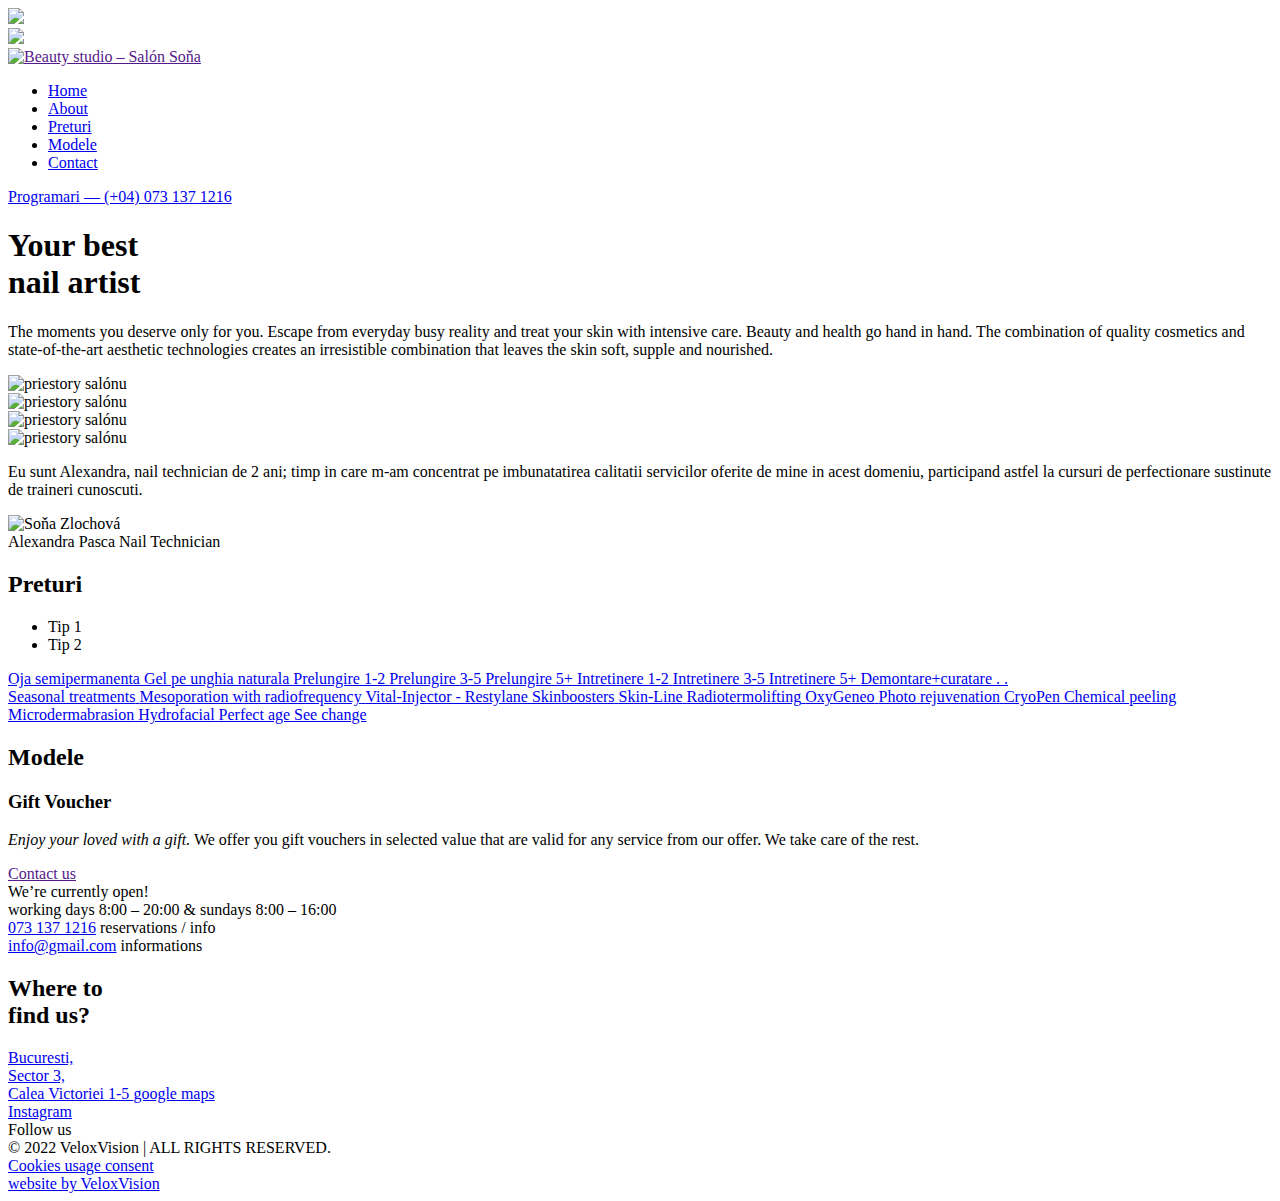
==== index.html @ 343de0ff "Add files via upload" ====
<!DOCTYPE html><html lang="sk" class="no-ios"><head>
    <meta charset="utf-8">

            <title>Beauty studio – Salón Soňa</title>
    
    <meta name="robots" content="all, follow">

    <meta name="Googlebot" content="index, follow, snippet">

    <meta name="apple-mobile-web-app-title" content="Beauty studio – Salón Soňa">

    <meta name="apple-mobile-web-app-status-bar-style" content="black">

    <meta name="viewport" content="width=device-width, initial-scale=1.0, maximum-scale=1.0, user-scalable=0, viewport-fit=cover">

    <meta http-equiv="X-UA-Compatible" content="IE=9;IE=10;IE=Edge,chrome=1">

            <meta name="keywords" content="salon, sona">
    
            <meta name="description" content="Kvalitné služby poskytované profesionálnymi kozmetičkami od roku 1995 sú určite dôvodom, prečo sa k nám naši klienti pravidelne vracajú.">
    
    <meta property="og:title" content="Beauty studio – Salón Soňa">

            <meta property="og:description" content="Kvalitné služby poskytované profesionálnymi kozmetičkami od roku 1995 sú určite dôvodom, prečo sa k nám naši klienti pravidelne vracajú.">
    
    <meta property="og:locale" content="sk_SK">

            <meta property="og:url" content="http://ss.art4web.co">
    
            <meta property="og:image" content="http://ss.art4web.co/images/thumb.jpg">
    
    <meta property="og:type" content="website">

    <meta property="og:site_name" content="Beauty studio – Salón Soňa">

    <link rel="shortcut icon" href="document_files/favicon.ico">

    <link rel="apple-touch-icon" sizes="180x180" href="document_files/apple-touch-icon.png">

    <link rel="icon" type="image/png" sizes="32x32" href="document_files/favicon-32x32.png">

    <link rel="icon" type="image/png" sizes="16x16" href="document_files/favicon-16x16.png">

    <link rel="stylesheet" type="text/css" href="document_files/app.min.css?id=dd3ea9648e684e499c23">

    </head>
    <body>
    <div id="overlay">
    <div class="load-container">
        <div class="loading">
            <img src="document_files/loading.svg">
        </div>

        <div class="logo">
            
            <img src="logo.svg"/> 
        </div>
    </div>
</div>

    <div id="woman"></div>

<div style="display: none;">
    <img id="hidden-woman" src="document_files/bg.jpeg">
</div>



    <div id="page">
        <header class="header" id="header">
    <div class="content-wrapper">
        <div class="logo">
            <a href="">
                <img alt="Beauty studio – Salón Soňa" src="document_files/logo2.svg">
            </a>
        </div>

        <div class="mobile-burger" id="burger">
            <div class="lines">
                <div class="line"></div>

                <div class="line"></div>

                <div class="line"></div>

                <div class="line"></div>
            </div>
        </div>

        <nav class="navigation">
            <ul class="nonelist">
                <li>
                    <a data-section-item="uvod" href="#uvod">
                        Home
                    </a>
                </li>

                <li>
                    <a data-section-item="o-salone" href="#o-salone">
                        About
                    </a>
                </li>

                <li>
                    <a data-section-item="osetrenia" href="#osetrenia">
                        Preturi
                    </a>
                </li>

                <li>
                    <a data-section-item="predaj" href="#predaj">
                        Modele
                    </a>
                </li>

                <li>
                    <a data-section-item="kontakt" href="#kontakt">
                        Contact
                    </a>
                </li>
            </ul>
        </nav>

        <a class="reservation" href="tel:+0731371216">
            Programari ― (+04) 073 137 1216
        </a>
    </div>
</header>

        <div id="content" class="content">
                <div class="content-box intro" data-section="uvod">
    <div id="mouse-scroll">
        <div class="scroll-button scroll-mouse">
            <div class="shapeshifter play"></div>
        </div>
    </div>

    <h1 class="text-color-white has-text-centered">
        Your best<br><span class="italic">nail artist</span>
    </h1>
</div>

    <div class="content-box about" data-section="o-salone">
    <div class="top-section p-t-0">
        <div class="anim-wrapper" data-animation-scroll="front">
            <p>
                <span>The moments you deserve only for you.</span> Escape from everyday busy reality and treat your skin with intensive care. Beauty and health go hand in hand. The combination of quality cosmetics and state-of-the-art aesthetic technologies creates an irresistible combination that leaves the skin soft, supple and nourished.
            </p>
        </div>
    </div>

    <div class="gallery full-width" data-animation-scroll="gallery" id="o-salone">
        <div class="gallery-inner">
            <div class="gallery-image">
                <div class="image-wrapper">
                    <img alt="priestory salónu" draggable="false" src="document_files/photo1.jpg" srcset="http://ss.art4web.co/images/photo1@2x.jpg 2x">
                </div>
            </div>

            <div class="gallery-image">
                <div class="image-wrapper">
                    <img alt="priestory salónu" draggable="false" src="photo2.jpg" srcset="photo2.jpg">
                </div>
            </div>

            <div class="gallery-image">
                <div class="image-wrapper">
                    <img alt="priestory salónu" draggable="false" src="document_files/photo3.jpg" srcset="http://ss.art4web.co/images/photo3@2x.jpg 2x">
                </div>
            </div>

            <div class="gallery-image">
                <div class="image-wrapper">
                    <img alt="priestory salónu" draggable="false" src="document_files/photo4.jpg" srcset="http://ss.art4web.co/images/photo4@2x.jpg 2x">
                </div>
            </div>
        </div>
    </div>

    <div class="bottom-section">
        <div class="reset">
            <div class="about-info-container">
                <div class="anim-wrapper" data-animation-scroll="about">
                    <div class="about-info">
                        <p>
                            Eu sunt Alexandra, nail technician de 2 ani; timp in care m-am concentrat pe imbunatatirea calitatii servicilor oferite de mine in acest domeniu, participand astfel la cursuri de perfectionare sustinute de traineri cunoscuti. 
                        </p>

                        <div class="anim-wrapper signature-anim" data-animation-scroll="signature">
                            <div id="signature" class="signature"></div>
                        </div>
                    </div>
                </div>
            </div>

            <div class="anim-wrapper" data-animation-scroll="photo">
                <div class="photo-container">
                    <div class="photo">
                        <div class="t">
                            <div class="r">
                                <div class="c">
                                    <div class="photo-image">
                                        <img alt="Soňa Zlochová" src="document_files/profile.jpg" srcset="document_files/profile.jpg">
                                    </div>
                                </div>
                            </div>
                        </div>

                        <div class="personal-info">
                            <span class="name">Alexandra Pasca</span>

                            <span class="position">Nail Technician</span>
                        </div>
                    </div>
                </div>
            </div>
        </div>
    </div>
</div>

    <div data-section="osetrenia">
    <div class="content-box treatments" id="osetrenia">
    <div class="anim-wrapper-treatments" data-animation-scroll="treatments">
        <h2 class="text-color-brown has-text-centered">
            Preturi
        </h2>

                    <div class="tab-js-menu">
                <ul class="nonelist">
                                            <li>
                            <span class="active" data-tab-menu="standardne">
                                Tip 1
                            </span>
                        </li>
                                            <li>
                            <span data-tab-menu="specialne">
                                Tip 2
                            </span>
                        </li>
                                    </ul>
            </div>

            <div class="tab-js-content-wrapper">
                                    <div class="tab-js-content" data-fx="2" data-tab="standardne">
                                                                                    <a class="link treatment arrow text-color-brown" data-img="http://ss.art4web.co/storage/treatments/20/9u5CuJLuLys9hS.jpg" href="#">
                                    <span>Oja semipermanenta</span>
                                </a>
                                                            <a class="link treatment arrow text-color-brown" data-img="http://ss.art4web.co/storage/treatments/11/s3RpzOY5QuEZRc.jpg" href="#">
                                    <span>Gel pe unghia naturala</span>
                                </a>
                                                            <a class="link treatment arrow text-color-brown" data-img="http://ss.art4web.co/storage/treatments/12/kJxJvnZqln7gGl.jpg" href="#">
                                    <span>Prelungire 1-2</span>
                                </a>
                                                            <a class="link treatment arrow text-color-brown" data-img="http://ss.art4web.co/storage/treatments/13/X5mVxdJ0AmiVkG.jpg" href="#">
                                    <span>Prelungire 3-5</span>
                                </a>
                                                            <a class="link treatment arrow text-color-brown" data-img="http://ss.art4web.co/storage/treatments/14/SM30nnevaBIKSU.jpg" href="#">
                                    <span>Prelungire 5+</span>
                                </a>
                                                            <a class="link treatment arrow text-color-brown" data-img="http://ss.art4web.co/storage/treatments/15/dqud1QJNhPqTSr.jpg" href="#">
                                    <span>Intretinere 1-2</span>
                                </a>
                                                            <a class="link treatment arrow text-color-brown" data-img="http://ss.art4web.co/storage/treatments/16/iPpvo4ePe5jRjD.jpeg" href="#">
                                    <span>Intretinere 3-5 </span>
                                </a>
                                                            <a class="link treatment arrow text-color-brown" data-img="http://ss.art4web.co/storage/treatments/17/Vc1EupZ9uIXX98.jpg" href="#">
                                    <span>Intretinere 5+ </span>
                                </a>
                                                            <a class="link treatment arrow text-color-brown" data-img="http://ss.art4web.co/storage/treatments/18/yU849Sdo8SNCXn.jpg" href="#">
                                    <span>Demontare+curatare </span>
                                </a>
                                                            <a class="link treatment arrow text-color-brown" data-img="http://ss.art4web.co/storage/treatments/19/IzHnqzNFuztqAo.jpg" href="#">
                                    <span>.</span>
                                </a>
                                                            <a class="link treatment arrow text-color-brown" data-img="http://ss.art4web.co/storage/treatments/25/JJG8xxQenUYeFY.jpg" href="#">
                                    <span>.</span>
                                </a>
                                                                        </div>
                                    <div class="tab-js-content" data-fx="2" data-tab="specialne">
                                                                                    <a class="link treatment arrow text-color-brown" data-img="http://ss.art4web.co/storage/treatments/1/RqJd126zIgLgjF.jpg" href="#">
                                    <span>Seasonal treatments</span>
                                </a>
                                                            <a class="link treatment arrow text-color-brown" data-img="http://ss.art4web.co/storage/treatments/2/jtZ4Hdg35A0r9B.jpg" href="#">
                                    <span>Mesoporation with radiofrequency</span>
                                </a>
                                                            <a class="link treatment arrow text-color-brown" data-img="http://ss.art4web.co/storage/treatments/3/jyfdGVLoMXw2Yn.jpg" href="#">
                                    <span>Vital-Injector - Restylane Skinboosters</span>
                                </a>
                                                            <a class="link treatment arrow text-color-brown" data-img="http://ss.art4web.co/storage/treatments/4/V5lkBpt7yg9z2T.jpg" href="#">
                                    <span>Skin-Line</span>
                                </a>
                                                            <a class="link treatment arrow text-color-brown" data-img="http://ss.art4web.co/storage/treatments/5/mx1j2QMmIZQwLh.jpg" href="#">
                                    <span>Radiotermolifting</span>
                                </a>
                                                            <a class="link treatment arrow text-color-brown" data-img="http://ss.art4web.co/storage/treatments/6/LjiatyiQWNGQlz.jpg" href="#">
                                    <span>OxyGeneo</span>
                                </a>
                                                            <a class="link treatment arrow text-color-brown" data-img="http://ss.art4web.co/storage/treatments/8/UwJvm6ngFMkIpO.jpg" href="#">
                                    <span>Photo rejuvenation</span>
                                </a>
                                                            <a class="link treatment arrow text-color-brown" data-img="http://ss.art4web.co/storage/treatments/9/ABb98gSvzwCdCo.jpeg" href="#">
                                    <span>CryoPen</span>
                                </a>
                                                            <a class="link treatment arrow text-color-brown" data-img="http://ss.art4web.co/storage/treatments/10/pjIiteSS7h5cYV.jpg" href="#">
                                    <span>Chemical peeling</span>
                                </a>
                                                            <a class="link treatment arrow text-color-brown" data-img="http://ss.art4web.co/storage/treatments/21/P2pTWCSuPeSZUX.jpg" href="#">
                                    <span>Microdermabrasion</span>
                                </a>
                                                            <a class="link treatment arrow text-color-brown" data-img="http://ss.art4web.co/storage/treatments/23/c3ZOVbska9Loi0.jpg" href="#">
                                    <span>Hydrofacial</span>
                                </a>
                                                            <a class="link treatment arrow text-color-brown" data-img="http://ss.art4web.co/storage/treatments/24/HnaPNs2godCA73.jpg" href="#">
                                    <span>Perfect age</span>
                                </a>
                                                            <a class="link treatment arrow text-color-brown" data-img="http://ss.art4web.co/storage/treatments/26/g3VLUY74TMV4vv.jpg" href="#">
                                    <span>See change</span>
                                </a>
                                                                        </div>
                            </div>
            </div>
</div>

    <div id="flowers" class="content-box flowers-paralax"></div>
</div>

    <div data-section="predaj">
    <div class="content-box cosmetics-sale" data-section="predaj" id="predaj">
        <div class="anim-wrapper" data-animation-scroll="partners">
            <h2 class="text-color-white has-text-centered">
                Modele
            </h2>

                            <div class="partners">
                                            <div class="anim-wrapper" data-animation-scroll="partner-1">
                            <div class="">
                                <div class="">
                                    <div class="">
                                        <div class="">
                                            <div class="">
                                                 </div>
                                        </div>
                                    </div>
                                </div>

                                <div class="partner-desc">
                                      </div>

                                
                            </div>
                        </div>
                                            <div class="anim-wrapper" data-animation-scroll="partner-2">
                            <div class="partner">
                                <div class="">
                                    <div class="">
                                        <div class="">
                                            <div class="">
                                                  </div>
                                        </div>
                                    </div>
                                </div>

                                <div class="partner-desc">
                                    
                                </div>

                                <a class="link text-color-white" href="" target="_blank">
                                    
                                </a>
                            </div>
                        </div>
                                    </div>
                    </div>
    </div>

    <div class="content-box gift-voucher">
        <div class="anim-wrapper" data-animation-scroll="gift">
            <div class="t">
                <div class="r">
                    <div class="c">
                        <div class="content">
                            <h3>Gift Voucher</h3>

                            <p>
                                <em>Enjoy your loved  with a gift.</em>
                                We offer you gift vouchers in selected value that are valid for any service from our offer. We take care of the rest.
                            </p>

                            <a href="" class="link" data-section-item="kontakt">Contact us</a>
                        </div>
                    </div>
                </div>
            </div>
        </div>
    </div>
</div>

            <footer class="footer has-text-centered" data-section="kontakt" id="kontakt">
    <div class="contact-section">
        <div class="anim-wrapper" data-animation-scroll="contact">
            <div class="clock-wrapper">
                <div class="clock">
                    <div class="clock-line point-12"></div>

                    <div class="clock-line point-1"></div>

                    <div class="clock-line point-2"></div>

                    <div class="clock-line point-3"></div>

                    <div class="clock-line point-4"></div>

                    <div class="clock-line point-5"></div>

                    <div class="clock-line point-6"></div>

                    <div class="clock-line point-7"></div>

                    <div class="clock-line point-8"></div>

                    <div class="clock-line point-9"></div>

                    <div class="clock-line point-10"></div>

                    <div class="clock-line point-11"></div>

                    <div class="hand hour"></div>

                    <div class="hand minute"></div>

                    <div class="hand second"></div>
                </div>
            </div>

            <div class="opening-hours" data-weekdays-open="8" data-weekdays-closed="20" data-saturday-open="8" data-saturday-closed="16">
                <span data-open="We’re currently open!" data-closed="Sorry, we’re closed now :(">
                    We’re currently open!
                </span><br>

                working days 8:00 – 20:00 &amp; sundays 8:00 – 16:00
            </div>
        </div>

        <div class="anim-wrapper" data-animation-scroll="mobile-mail">
            <div class="reset">
                <div class="phone left">
                    <a class="contact link" href="tel:+421465422153"> 073 137 1216</a>

                    <span>reservations / info</span>
                </div>

                <div class="email right">
                    <a class="contact link" href="mailto:info@gmail.com">info@gmail.com</a>

                    <span>informations</span>
                </div>
            </div>
        </div>

        <div class="anim-wrapper" data-animation-scroll="where-to-find">
            <div class="reset">
                <div class="where-to-find left has-text-left m-t-40">
                    <h2>Where to<br>find us?</h2>
                </div>

                <div class="address right">
                    <a class="map-link" href="https://www.google.com/maps/place/Calea+Victoriei+1-5,+Bucure%C8%99ti+030021/@44.4305798,26.0944083,17z/data=!3m1!4b1!4m5!3m4!1s0x40b1ff6ab07549ad:0xddf3f162af11832d!8m2!3d44.4305798!4d26.096597" target="_blank">
                        <span class="space">
                            Bucuresti,<br>Sector 3,<br>Calea Victoriei 1-5
                        </span>

                        <span class="map">
                            <span></span> google maps
                        </span>
                    </a>
                </div>
            </div>
        </div>
    </div>

    <div class="scrolltop-section">
        <div class="scroll-button scroll-top">
            <span></span>
        </div>
    </div>

    <div class="copyright-section">
        <div class="anim-wrapper" data-animation-scroll="copyright">
            <div>
                <a class="social link" href="#" target="_blank">Instagram</a>
            </div>

            <div>
                <span class="followus">Follow us</span>
            </div>
        </div>

        <div class="anim-wrapper" data-animation-scroll="since">
            <div class="since-wrapper">
                <div class="since">
                    
                </div>
            </div>
        </div>

        <div class="anim-wrapper" data-animation-scroll="copy">
            <div class="copyright-wrapper">
                <div>
                    <span>© 2022 VeloxVision | ALL RIGHTS RESERVED.</span>
                </div>

                <div>
                    <a class="footer-link" href="#">Cookies usage consent</a>
                </div>
            </div>
        </div>

        <div class="anim-wrapper" data-animation-scroll="designed">
            <div class="designed-by">
                <a class="footer-link" href="#" target="_blank">
                    <span class="logo">
                        <span class="hover"></span>
                    </span>

                    <span class="text">website by VeloxVision</span>
                </a>
            </div>
        </div>
    </div>
</footer>
        </div>
    </div>

    <script src="document_files/app.min.js?id=0a365127080a9016ab05"></script>
    <script src="https://code.jquery.com/jquery-3.4.1.min.js"></script>
    <script src="http://code.jquery.com/jquery-1.9.1.js"></script>
    <script src="https://cdn.rawgit.com/bradley/Blotter/master/build/blotter.min.js"></script>
    <script src="https://rawgit.com/bradley/Blotter/master/build/materials/liquidDistortMaterial.js"></script>

    <script>

document.querySelectorAll('a[href^="#"]').forEach(anchor => {
    anchor.addEventListener('click', function (e) {
        e.preventDefault();

        document.querySelector(this.getAttribute('href')).scrollIntoView({
            behavior: 'smooth'
        });
    });
});


$('body').css({body:'none'});

/*Scrolling*/
$(window).scroll(function(){
    var $maxScroll=500;
    var $maxScale=1.3;
    var $x=$(window).scrollTop()/100+1;
    console.log("scrollTop : " + $(window).scrollTop() + "- x : " + $x);
    if($(window).scrollTop()>$maxScroll) $x=$maxScale;
//    $('#first .background').css({transform: 'scale('+$x+','+$x+')'});

        $('#first .background').css({transform: 'scale('+$x+','+$x+')'});

});
    </script>

    

</body>
</html>
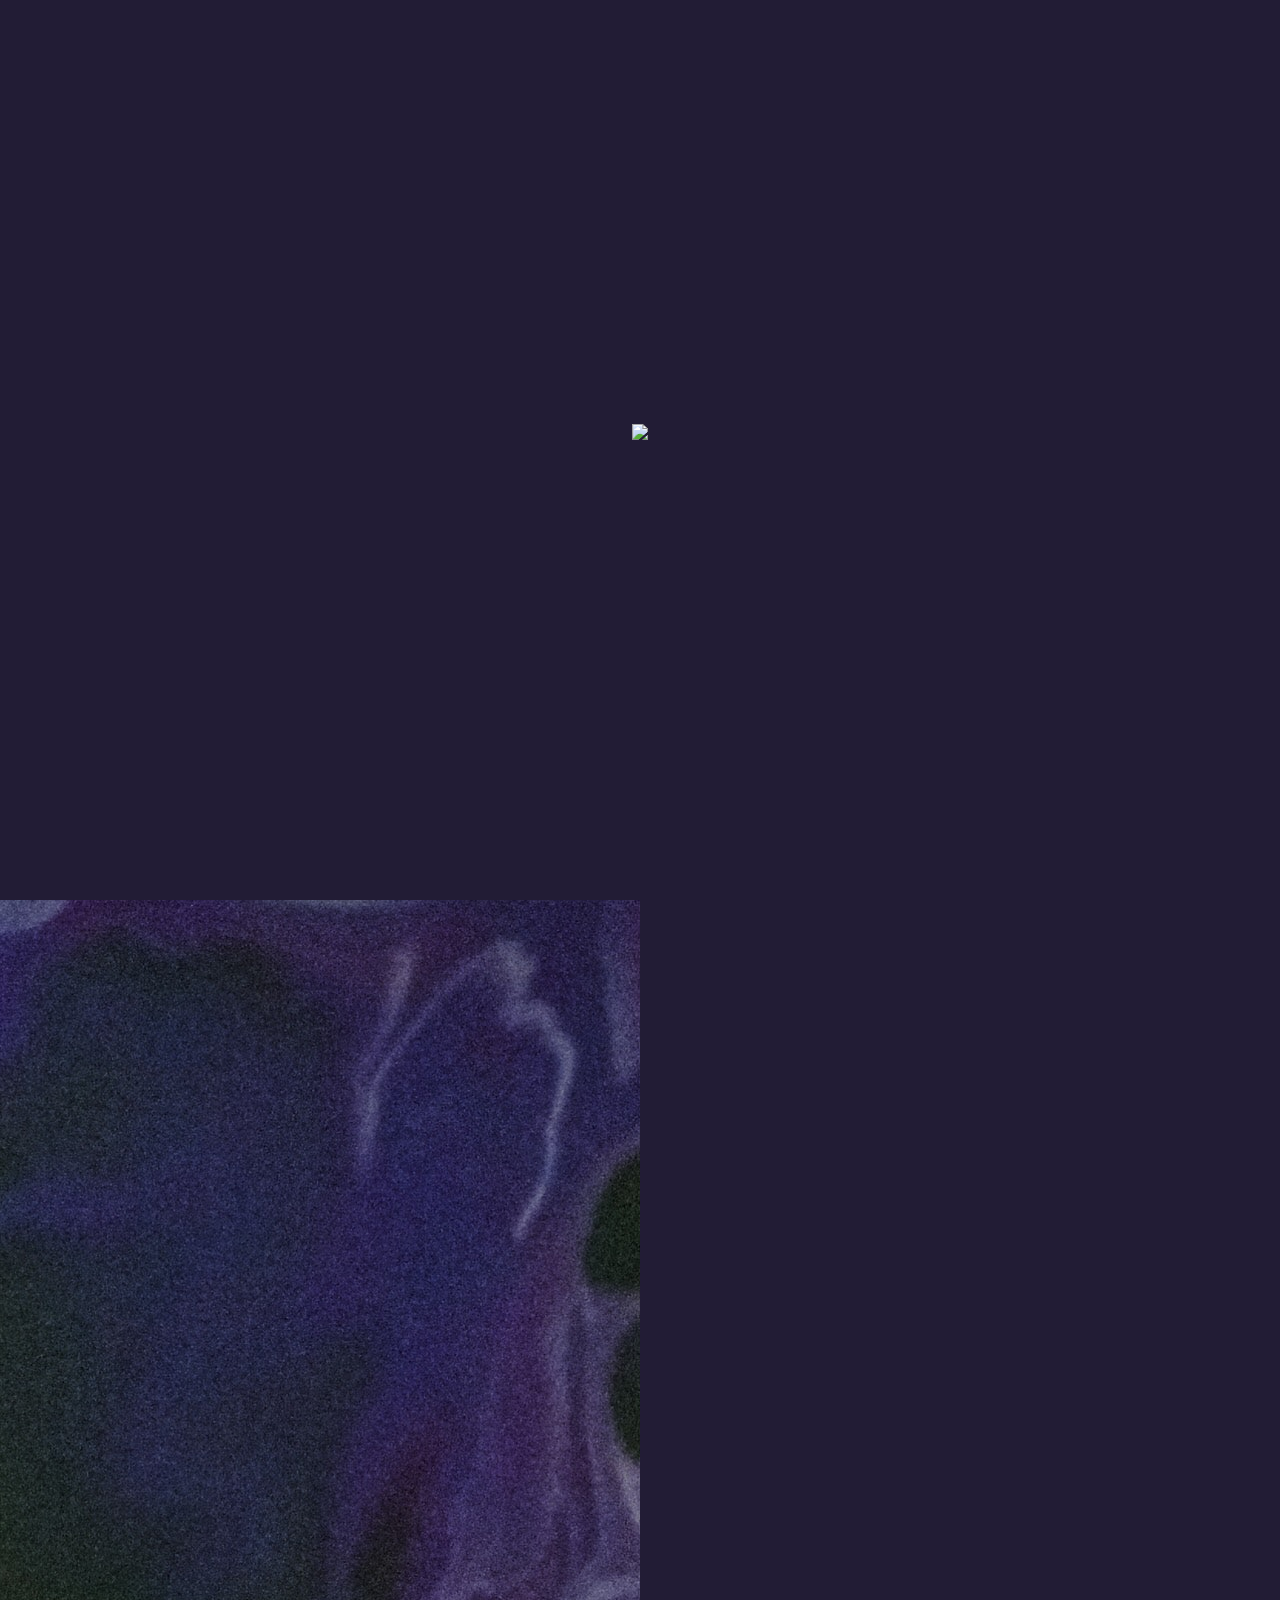
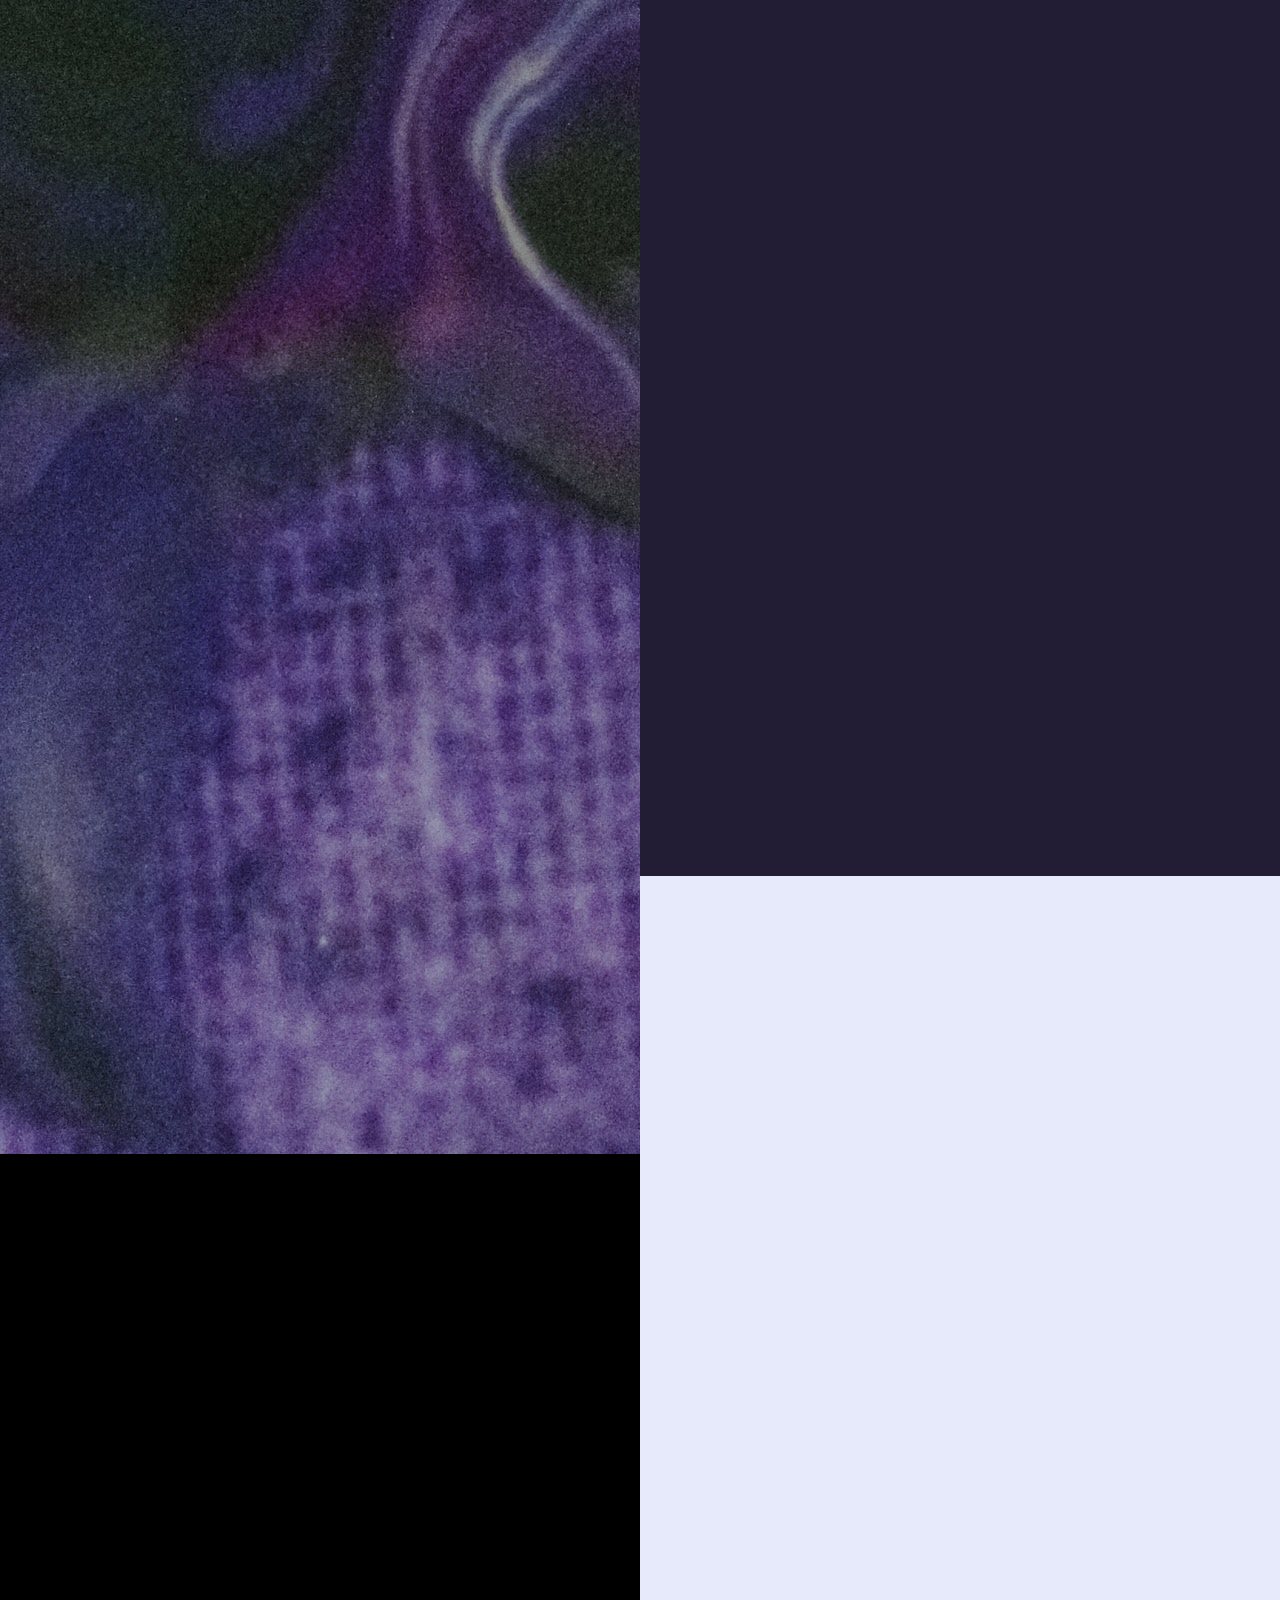
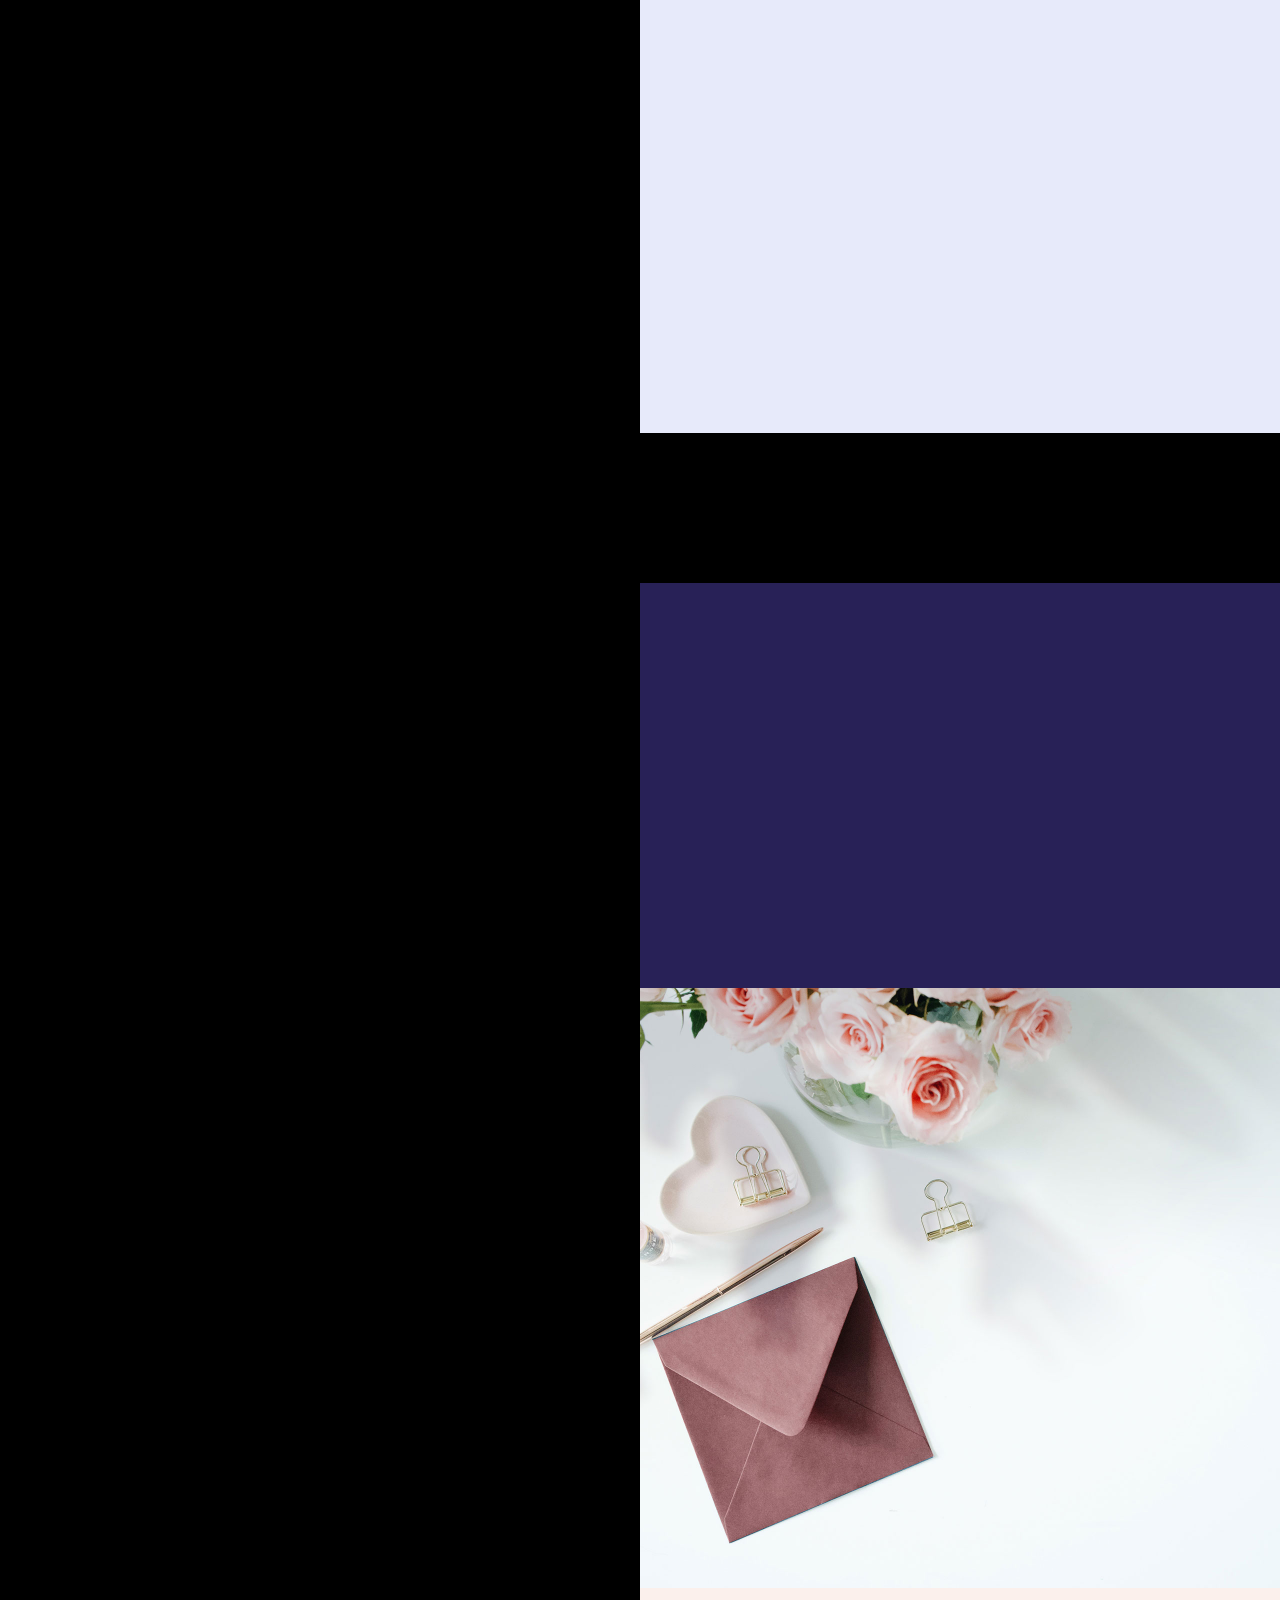
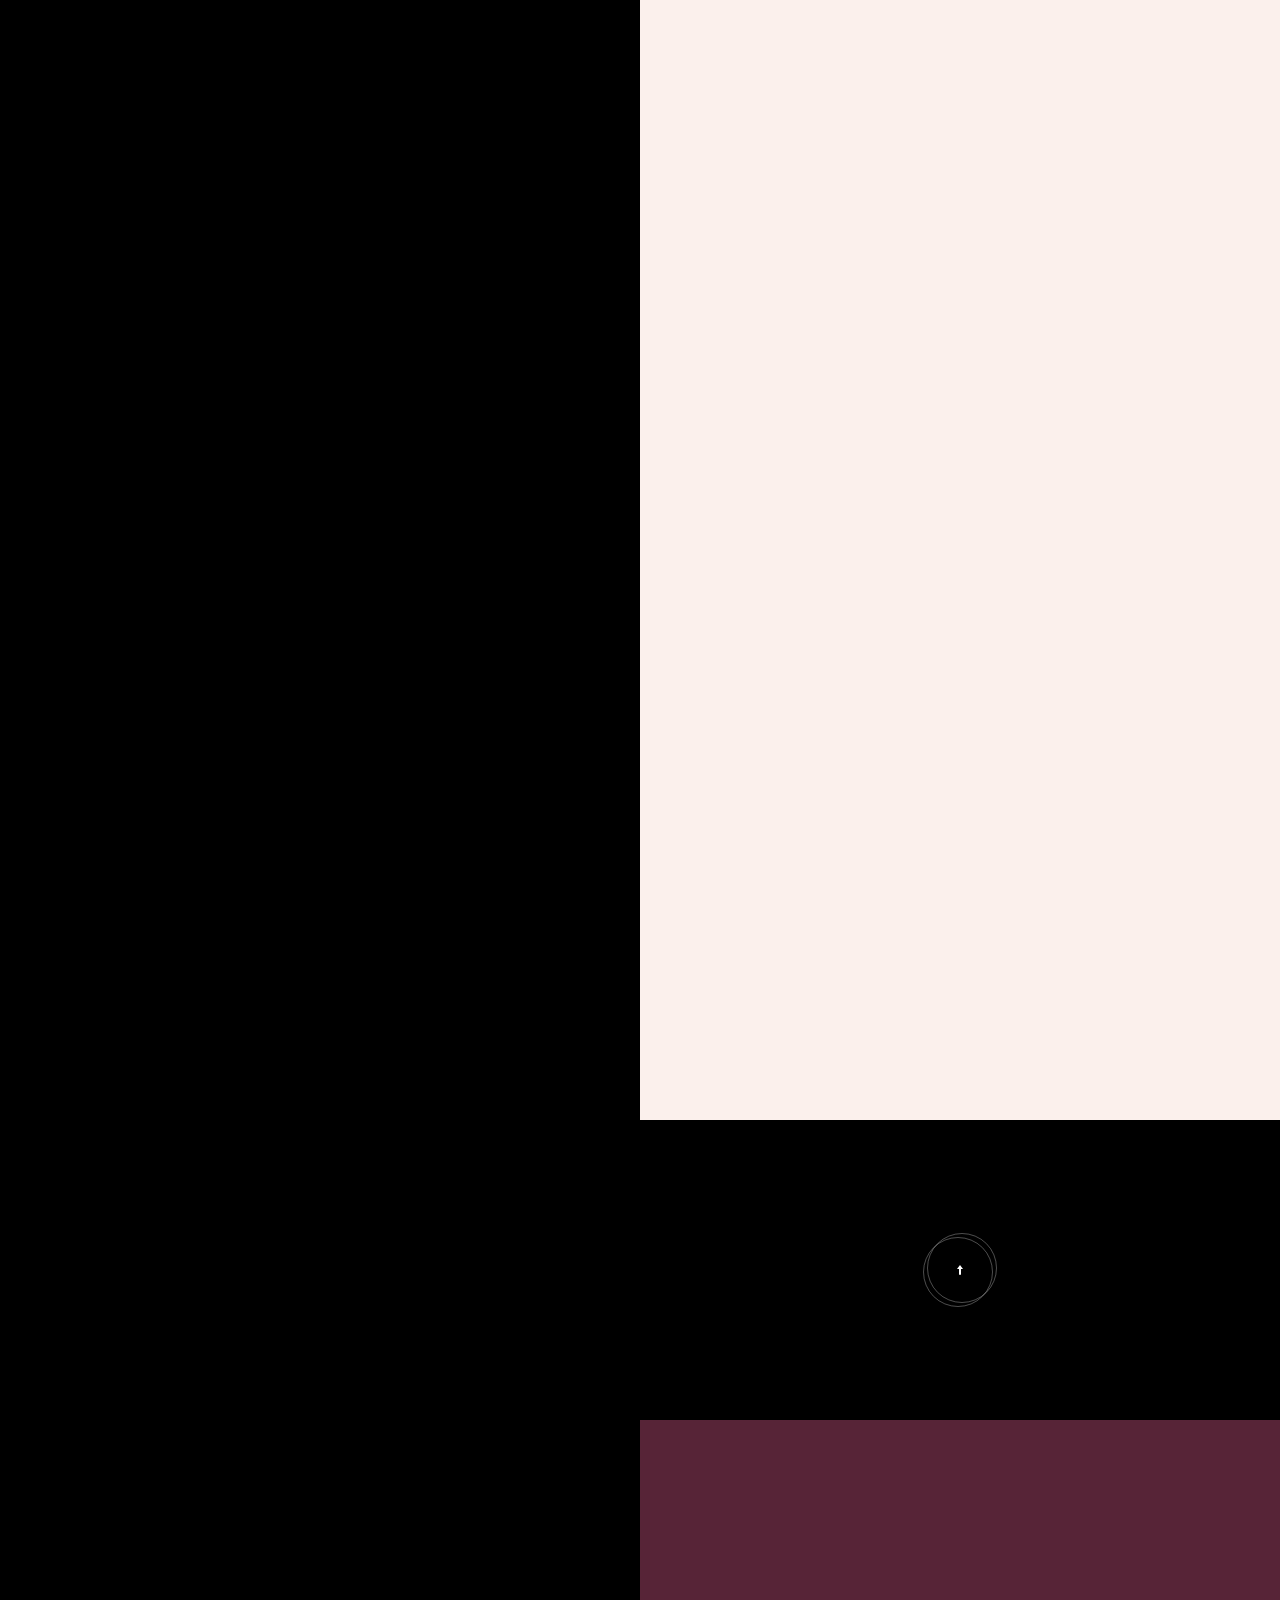
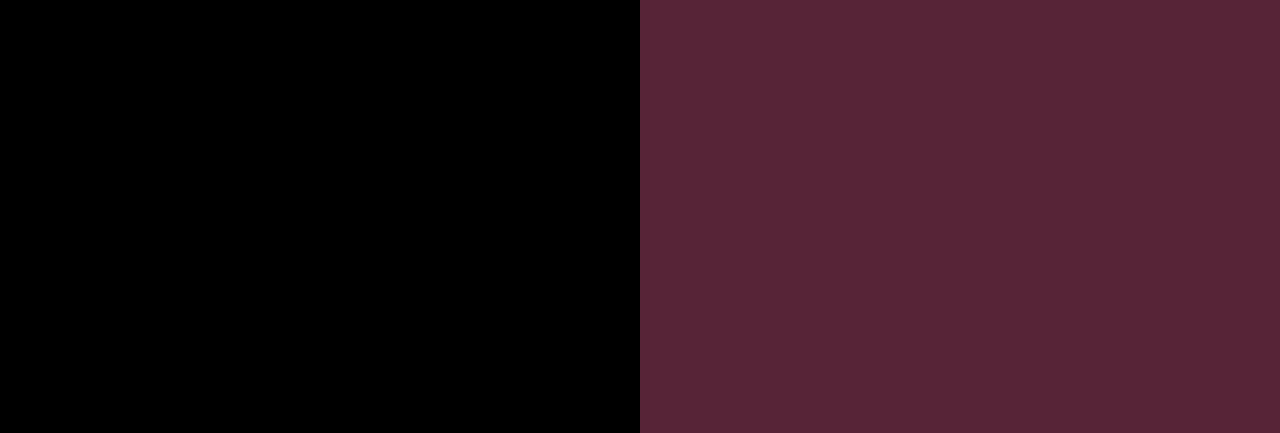
==== commit c8df0430: "Update index.html" ====
--- a/index.html
+++ b/index.html
@@ -1,7 +1,7 @@
 <!DOCTYPE html><html lang="sk" class="no-ios"><head>
     <meta charset="utf-8">
 
-            <title>Beauty studio – Salón Soňa</title>
+            <title>PA | Nails</title>
     
     <meta name="robots" content="all, follow">
 
@@ -569,4 +569,7 @@
     
 
 </body>
-</html>+</html>
+
+
+
--- a/document_files/app.min.css
+++ b/document_files/app.min.css
@@ -0,0 +1,3706 @@
+@font-face {
+  font-family: tt_norms;
+  src: url("TTNorms-Regular.woff2") format("woff2"),
+    url("TTNorms-Regular.woff") format("woff");
+  font-weight: 400;
+  font-style: normal;
+}
+@font-face {
+  font-family: tt_norms;
+  src: url("TTNorms-Bold.woff2") format("woff2"),
+    url("TTNorms-Bold.woff") format("woff");
+  font-weight: 700;
+  font-style: normal;
+}
+@font-face {
+  font-family: canela;
+  src: url("Canela-Medium.woff2") format("woff2"),
+    url("Canela-Medium.woff") format("woff");
+  font-weight: 500;
+  font-style: normal;
+}
+@font-face {
+  font-family: canela;
+  src: url("Canela-Thin.woff2") format("woff2"),
+    url("Canela-Thin.woff") format("woff");
+  font-weight: 100;
+  font-style: normal;
+}
+@font-face {
+  font-family: canela;
+  src: url("Canela-Regular.woff2") format("woff2"),
+    url("Canela-Regular.woff") format("woff");
+  font-weight: 400;
+  font-style: normal;
+}
+@font-face {
+  font-family: canela;
+  src: url("Canela-ThinItalic.woff2") format("woff2"),
+    url("Canela-ThinItalic.woff") format("woff");
+  font-weight: 100;
+  font-style: italic;
+}
+@keyframes sinceSpin {
+}
+@keyframes sinceSpin {
+}
+@keyframes sinceSpin {
+}
+@keyframes sinceSpin {
+}
+@keyframes sinceSpin {
+}
+.m-t-0 {
+  margin-top: 0 !important;
+}
+html.medium-less .m-t-0 {
+  margin-top: 0 !important;
+}
+.p-t-0 {
+  padding-top: 0 !important;
+}
+html.medium-less .p-t-0 {
+  padding-top: 0 !important;
+}
+.m-b-0 {
+  margin-bottom: 0 !important;
+}
+html.medium-less .m-b-0 {
+  margin-bottom: 0 !important;
+}
+.p-b-0 {
+  padding-bottom: 0 !important;
+}
+html.medium-less .p-b-0 {
+  padding-bottom: 0 !important;
+}
+.m-l-0 {
+  margin-left: 0 !important;
+}
+html.medium-less .m-l-0 {
+  margin-left: 0 !important;
+}
+.p-l-0 {
+  padding-left: 0 !important;
+}
+html.medium-less .p-l-0 {
+  padding-left: 0 !important;
+}
+.m-r-0 {
+  margin-right: 0 !important;
+}
+html.medium-less .m-r-0 {
+  margin-right: 0 !important;
+}
+.p-r-0 {
+  padding-right: 0 !important;
+}
+html.medium-less .p-r-0 {
+  padding-right: 0 !important;
+}
+.m-t-1 {
+  margin-top: 1px !important;
+}
+html.medium-less .m-t-1 {
+  margin-top: 0.33333px !important;
+}
+.p-t-1 {
+  padding-top: 1px !important;
+}
+html.medium-less .p-t-1 {
+  padding-top: 0.33333px !important;
+}
+.m-b-1 {
+  margin-bottom: 1px !important;
+}
+html.medium-less .m-b-1 {
+  margin-bottom: 0.33333px !important;
+}
+.p-b-1 {
+  padding-bottom: 1px !important;
+}
+html.medium-less .p-b-1 {
+  padding-bottom: 0.33333px !important;
+}
+.m-l-1 {
+  margin-left: 1px !important;
+}
+html.medium-less .m-l-1 {
+  margin-left: 0.33333px !important;
+}
+.p-l-1 {
+  padding-left: 1px !important;
+}
+html.medium-less .p-l-1 {
+  padding-left: 0.33333px !important;
+}
+.m-r-1 {
+  margin-right: 1px !important;
+}
+html.medium-less .m-r-1 {
+  margin-right: 0.33333px !important;
+}
+.p-r-1 {
+  padding-right: 1px !important;
+}
+html.medium-less .p-r-1 {
+  padding-right: 0.33333px !important;
+}
+.m-t-2 {
+  margin-top: 2px !important;
+}
+html.medium-less .m-t-2 {
+  margin-top: 0.66667px !important;
+}
+.p-t-2 {
+  padding-top: 2px !important;
+}
+html.medium-less .p-t-2 {
+  padding-top: 0.66667px !important;
+}
+.m-b-2 {
+  margin-bottom: 2px !important;
+}
+html.medium-less .m-b-2 {
+  margin-bottom: 0.66667px !important;
+}
+.p-b-2 {
+  padding-bottom: 2px !important;
+}
+html.medium-less .p-b-2 {
+  padding-bottom: 0.66667px !important;
+}
+.m-l-2 {
+  margin-left: 2px !important;
+}
+html.medium-less .m-l-2 {
+  margin-left: 0.66667px !important;
+}
+.p-l-2 {
+  padding-left: 2px !important;
+}
+html.medium-less .p-l-2 {
+  padding-left: 0.66667px !important;
+}
+.m-r-2 {
+  margin-right: 2px !important;
+}
+html.medium-less .m-r-2 {
+  margin-right: 0.66667px !important;
+}
+.p-r-2 {
+  padding-right: 2px !important;
+}
+html.medium-less .p-r-2 {
+  padding-right: 0.66667px !important;
+}
+.m-t-3 {
+  margin-top: 3px !important;
+}
+html.medium-less .m-t-3 {
+  margin-top: 1px !important;
+}
+.p-t-3 {
+  padding-top: 3px !important;
+}
+html.medium-less .p-t-3 {
+  padding-top: 1px !important;
+}
+.m-b-3 {
+  margin-bottom: 3px !important;
+}
+html.medium-less .m-b-3 {
+  margin-bottom: 1px !important;
+}
+.p-b-3 {
+  padding-bottom: 3px !important;
+}
+html.medium-less .p-b-3 {
+  padding-bottom: 1px !important;
+}
+.m-l-3 {
+  margin-left: 3px !important;
+}
+html.medium-less .m-l-3 {
+  margin-left: 1px !important;
+}
+.p-l-3 {
+  padding-left: 3px !important;
+}
+html.medium-less .p-l-3 {
+  padding-left: 1px !important;
+}
+.m-r-3 {
+  margin-right: 3px !important;
+}
+html.medium-less .m-r-3 {
+  margin-right: 1px !important;
+}
+.p-r-3 {
+  padding-right: 3px !important;
+}
+html.medium-less .p-r-3 {
+  padding-right: 1px !important;
+}
+.m-t-4 {
+  margin-top: 4px !important;
+}
+html.medium-less .m-t-4 {
+  margin-top: 1.33333px !important;
+}
+.p-t-4 {
+  padding-top: 4px !important;
+}
+html.medium-less .p-t-4 {
+  padding-top: 1.33333px !important;
+}
+.m-b-4 {
+  margin-bottom: 4px !important;
+}
+html.medium-less .m-b-4 {
+  margin-bottom: 1.33333px !important;
+}
+.p-b-4 {
+  padding-bottom: 4px !important;
+}
+html.medium-less .p-b-4 {
+  padding-bottom: 1.33333px !important;
+}
+.m-l-4 {
+  margin-left: 4px !important;
+}
+html.medium-less .m-l-4 {
+  margin-left: 1.33333px !important;
+}
+.p-l-4 {
+  padding-left: 4px !important;
+}
+html.medium-less .p-l-4 {
+  padding-left: 1.33333px !important;
+}
+.m-r-4 {
+  margin-right: 4px !important;
+}
+html.medium-less .m-r-4 {
+  margin-right: 1.33333px !important;
+}
+.p-r-4 {
+  padding-right: 4px !important;
+}
+html.medium-less .p-r-4 {
+  padding-right: 1.33333px !important;
+}
+.m-t-5 {
+  margin-top: 5px !important;
+}
+html.medium-less .m-t-5 {
+  margin-top: 1.66667px !important;
+}
+.p-t-5 {
+  padding-top: 5px !important;
+}
+html.medium-less .p-t-5 {
+  padding-top: 1.66667px !important;
+}
+.m-b-5 {
+  margin-bottom: 5px !important;
+}
+html.medium-less .m-b-5 {
+  margin-bottom: 1.66667px !important;
+}
+.p-b-5 {
+  padding-bottom: 5px !important;
+}
+html.medium-less .p-b-5 {
+  padding-bottom: 1.66667px !important;
+}
+.m-l-5 {
+  margin-left: 5px !important;
+}
+html.medium-less .m-l-5 {
+  margin-left: 1.66667px !important;
+}
+.p-l-5 {
+  padding-left: 5px !important;
+}
+html.medium-less .p-l-5 {
+  padding-left: 1.66667px !important;
+}
+.m-r-5 {
+  margin-right: 5px !important;
+}
+html.medium-less .m-r-5 {
+  margin-right: 1.66667px !important;
+}
+.p-r-5 {
+  padding-right: 5px !important;
+}
+html.medium-less .p-r-5 {
+  padding-right: 1.66667px !important;
+}
+.m-t-10 {
+  margin-top: 10px !important;
+}
+html.medium-less .m-t-10 {
+  margin-top: 3.33333px !important;
+}
+.p-t-10 {
+  padding-top: 10px !important;
+}
+html.medium-less .p-t-10 {
+  padding-top: 3.33333px !important;
+}
+.m-b-10 {
+  margin-bottom: 10px !important;
+}
+html.medium-less .m-b-10 {
+  margin-bottom: 3.33333px !important;
+}
+.p-b-10 {
+  padding-bottom: 10px !important;
+}
+html.medium-less .p-b-10 {
+  padding-bottom: 3.33333px !important;
+}
+.m-l-10 {
+  margin-left: 10px !important;
+}
+html.medium-less .m-l-10 {
+  margin-left: 3.33333px !important;
+}
+.p-l-10 {
+  padding-left: 10px !important;
+}
+html.medium-less .p-l-10 {
+  padding-left: 3.33333px !important;
+}
+.m-r-10 {
+  margin-right: 10px !important;
+}
+html.medium-less .m-r-10 {
+  margin-right: 3.33333px !important;
+}
+.p-r-10 {
+  padding-right: 10px !important;
+}
+html.medium-less .p-r-10 {
+  padding-right: 3.33333px !important;
+}
+.m-t-15 {
+  margin-top: 15px !important;
+}
+html.medium-less .m-t-15 {
+  margin-top: 5px !important;
+}
+.p-t-15 {
+  padding-top: 15px !important;
+}
+html.medium-less .p-t-15 {
+  padding-top: 5px !important;
+}
+.m-b-15 {
+  margin-bottom: 15px !important;
+}
+html.medium-less .m-b-15 {
+  margin-bottom: 5px !important;
+}
+.p-b-15 {
+  padding-bottom: 15px !important;
+}
+html.medium-less .p-b-15 {
+  padding-bottom: 5px !important;
+}
+.m-l-15 {
+  margin-left: 15px !important;
+}
+html.medium-less .m-l-15 {
+  margin-left: 5px !important;
+}
+.p-l-15 {
+  padding-left: 15px !important;
+}
+html.medium-less .p-l-15 {
+  padding-left: 5px !important;
+}
+.m-r-15 {
+  margin-right: 15px !important;
+}
+html.medium-less .m-r-15 {
+  margin-right: 5px !important;
+}
+.p-r-15 {
+  padding-right: 15px !important;
+}
+html.medium-less .p-r-15 {
+  padding-right: 5px !important;
+}
+.m-t-20 {
+  margin-top: 20px !important;
+}
+html.medium-less .m-t-20 {
+  margin-top: 6.66667px !important;
+}
+.p-t-20 {
+  padding-top: 20px !important;
+}
+html.medium-less .p-t-20 {
+  padding-top: 6.66667px !important;
+}
+.m-b-20 {
+  margin-bottom: 20px !important;
+}
+html.medium-less .m-b-20 {
+  margin-bottom: 6.66667px !important;
+}
+.p-b-20 {
+  padding-bottom: 20px !important;
+}
+html.medium-less .p-b-20 {
+  padding-bottom: 6.66667px !important;
+}
+.m-l-20 {
+  margin-left: 20px !important;
+}
+html.medium-less .m-l-20 {
+  margin-left: 6.66667px !important;
+}
+.p-l-20 {
+  padding-left: 20px !important;
+}
+html.medium-less .p-l-20 {
+  padding-left: 6.66667px !important;
+}
+.m-r-20 {
+  margin-right: 20px !important;
+}
+html.medium-less .m-r-20 {
+  margin-right: 6.66667px !important;
+}
+.p-r-20 {
+  padding-right: 20px !important;
+}
+html.medium-less .p-r-20 {
+  padding-right: 6.66667px !important;
+}
+.m-t-25 {
+  margin-top: 25px !important;
+}
+html.medium-less .m-t-25 {
+  margin-top: 8.33333px !important;
+}
+.p-t-25 {
+  padding-top: 25px !important;
+}
+html.medium-less .p-t-25 {
+  padding-top: 8.33333px !important;
+}
+.m-b-25 {
+  margin-bottom: 25px !important;
+}
+html.medium-less .m-b-25 {
+  margin-bottom: 8.33333px !important;
+}
+.p-b-25 {
+  padding-bottom: 25px !important;
+}
+html.medium-less .p-b-25 {
+  padding-bottom: 8.33333px !important;
+}
+.m-l-25 {
+  margin-left: 25px !important;
+}
+html.medium-less .m-l-25 {
+  margin-left: 8.33333px !important;
+}
+.p-l-25 {
+  padding-left: 25px !important;
+}
+html.medium-less .p-l-25 {
+  padding-left: 8.33333px !important;
+}
+.m-r-25 {
+  margin-right: 25px !important;
+}
+html.medium-less .m-r-25 {
+  margin-right: 8.33333px !important;
+}
+.p-r-25 {
+  padding-right: 25px !important;
+}
+html.medium-less .p-r-25 {
+  padding-right: 8.33333px !important;
+}
+.m-t-30 {
+  margin-top: 30px !important;
+}
+html.medium-less .m-t-30 {
+  margin-top: 10px !important;
+}
+.p-t-30 {
+  padding-top: 30px !important;
+}
+html.medium-less .p-t-30 {
+  padding-top: 10px !important;
+}
+.m-b-30 {
+  margin-bottom: 30px !important;
+}
+html.medium-less .m-b-30 {
+  margin-bottom: 10px !important;
+}
+.p-b-30 {
+  padding-bottom: 30px !important;
+}
+html.medium-less .p-b-30 {
+  padding-bottom: 10px !important;
+}
+.m-l-30 {
+  margin-left: 30px !important;
+}
+html.medium-less .m-l-30 {
+  margin-left: 10px !important;
+}
+.p-l-30 {
+  padding-left: 30px !important;
+}
+html.medium-less .p-l-30 {
+  padding-left: 10px !important;
+}
+.m-r-30 {
+  margin-right: 30px !important;
+}
+html.medium-less .m-r-30 {
+  margin-right: 10px !important;
+}
+.p-r-30 {
+  padding-right: 30px !important;
+}
+html.medium-less .p-r-30 {
+  padding-right: 10px !important;
+}
+.m-t-35 {
+  margin-top: 35px !important;
+}
+html.medium-less .m-t-35 {
+  margin-top: 11.66667px !important;
+}
+.p-t-35 {
+  padding-top: 35px !important;
+}
+html.medium-less .p-t-35 {
+  padding-top: 11.66667px !important;
+}
+.m-b-35 {
+  margin-bottom: 35px !important;
+}
+html.medium-less .m-b-35 {
+  margin-bottom: 11.66667px !important;
+}
+.p-b-35 {
+  padding-bottom: 35px !important;
+}
+html.medium-less .p-b-35 {
+  padding-bottom: 11.66667px !important;
+}
+.m-l-35 {
+  margin-left: 35px !important;
+}
+html.medium-less .m-l-35 {
+  margin-left: 11.66667px !important;
+}
+.p-l-35 {
+  padding-left: 35px !important;
+}
+html.medium-less .p-l-35 {
+  padding-left: 11.66667px !important;
+}
+.m-r-35 {
+  margin-right: 35px !important;
+}
+html.medium-less .m-r-35 {
+  margin-right: 11.66667px !important;
+}
+.p-r-35 {
+  padding-right: 35px !important;
+}
+html.medium-less .p-r-35 {
+  padding-right: 11.66667px !important;
+}
+.m-t-40 {
+  margin-top: 40px !important;
+}
+html.medium-less .m-t-40 {
+  margin-top: 13.33333px !important;
+}
+.p-t-40 {
+  padding-top: 40px !important;
+}
+html.medium-less .p-t-40 {
+  padding-top: 13.33333px !important;
+}
+.m-b-40 {
+  margin-bottom: 40px !important;
+}
+html.medium-less .m-b-40 {
+  margin-bottom: 13.33333px !important;
+}
+.p-b-40 {
+  padding-bottom: 40px !important;
+}
+html.medium-less .p-b-40 {
+  padding-bottom: 13.33333px !important;
+}
+.m-l-40 {
+  margin-left: 40px !important;
+}
+html.medium-less .m-l-40 {
+  margin-left: 13.33333px !important;
+}
+.p-l-40 {
+  padding-left: 40px !important;
+}
+html.medium-less .p-l-40 {
+  padding-left: 13.33333px !important;
+}
+.m-r-40 {
+  margin-right: 40px !important;
+}
+html.medium-less .m-r-40 {
+  margin-right: 13.33333px !important;
+}
+.p-r-40 {
+  padding-right: 40px !important;
+}
+html.medium-less .p-r-40 {
+  padding-right: 13.33333px !important;
+}
+.m-t-45 {
+  margin-top: 45px !important;
+}
+html.medium-less .m-t-45 {
+  margin-top: 15px !important;
+}
+.p-t-45 {
+  padding-top: 45px !important;
+}
+html.medium-less .p-t-45 {
+  padding-top: 15px !important;
+}
+.m-b-45 {
+  margin-bottom: 45px !important;
+}
+html.medium-less .m-b-45 {
+  margin-bottom: 15px !important;
+}
+.p-b-45 {
+  padding-bottom: 45px !important;
+}
+html.medium-less .p-b-45 {
+  padding-bottom: 15px !important;
+}
+.m-l-45 {
+  margin-left: 45px !important;
+}
+html.medium-less .m-l-45 {
+  margin-left: 15px !important;
+}
+.p-l-45 {
+  padding-left: 45px !important;
+}
+html.medium-less .p-l-45 {
+  padding-left: 15px !important;
+}
+.m-r-45 {
+  margin-right: 45px !important;
+}
+html.medium-less .m-r-45 {
+  margin-right: 15px !important;
+}
+.p-r-45 {
+  padding-right: 45px !important;
+}
+html.medium-less .p-r-45 {
+  padding-right: 15px !important;
+}
+.m-t-50 {
+  margin-top: 50px !important;
+}
+html.medium-less .m-t-50 {
+  margin-top: 16.66667px !important;
+}
+.p-t-50 {
+  padding-top: 50px !important;
+}
+html.medium-less .p-t-50 {
+  padding-top: 16.66667px !important;
+}
+.m-b-50 {
+  margin-bottom: 50px !important;
+}
+html.medium-less .m-b-50 {
+  margin-bottom: 16.66667px !important;
+}
+.p-b-50 {
+  padding-bottom: 50px !important;
+}
+html.medium-less .p-b-50 {
+  padding-bottom: 16.66667px !important;
+}
+.m-l-50 {
+  margin-left: 50px !important;
+}
+html.medium-less .m-l-50 {
+  margin-left: 16.66667px !important;
+}
+.p-l-50 {
+  padding-left: 50px !important;
+}
+html.medium-less .p-l-50 {
+  padding-left: 16.66667px !important;
+}
+.m-r-50 {
+  margin-right: 50px !important;
+}
+html.medium-less .m-r-50 {
+  margin-right: 16.66667px !important;
+}
+.p-r-50 {
+  padding-right: 50px !important;
+}
+html.medium-less .p-r-50 {
+  padding-right: 16.66667px !important;
+}
+.m-t-70 {
+  margin-top: 70px !important;
+}
+html.medium-less .m-t-70 {
+  margin-top: 23.33333px !important;
+}
+.p-t-70 {
+  padding-top: 70px !important;
+}
+html.medium-less .p-t-70 {
+  padding-top: 23.33333px !important;
+}
+.m-b-70 {
+  margin-bottom: 70px !important;
+}
+html.medium-less .m-b-70 {
+  margin-bottom: 23.33333px !important;
+}
+.p-b-70 {
+  padding-bottom: 70px !important;
+}
+html.medium-less .p-b-70 {
+  padding-bottom: 23.33333px !important;
+}
+.m-l-70 {
+  margin-left: 70px !important;
+}
+html.medium-less .m-l-70 {
+  margin-left: 23.33333px !important;
+}
+.p-l-70 {
+  padding-left: 70px !important;
+}
+html.medium-less .p-l-70 {
+  padding-left: 23.33333px !important;
+}
+.m-r-70 {
+  margin-right: 70px !important;
+}
+html.medium-less .m-r-70 {
+  margin-right: 23.33333px !important;
+}
+.p-r-70 {
+  padding-right: 70px !important;
+}
+html.medium-less .p-r-70 {
+  padding-right: 23.33333px !important;
+}
+.m-t-75 {
+  margin-top: 75px !important;
+}
+html.medium-less .m-t-75 {
+  margin-top: 25px !important;
+}
+.p-t-75 {
+  padding-top: 75px !important;
+}
+html.medium-less .p-t-75 {
+  padding-top: 25px !important;
+}
+.m-b-75 {
+  margin-bottom: 75px !important;
+}
+html.medium-less .m-b-75 {
+  margin-bottom: 25px !important;
+}
+.p-b-75 {
+  padding-bottom: 75px !important;
+}
+html.medium-less .p-b-75 {
+  padding-bottom: 25px !important;
+}
+.m-l-75 {
+  margin-left: 75px !important;
+}
+html.medium-less .m-l-75 {
+  margin-left: 25px !important;
+}
+.p-l-75 {
+  padding-left: 75px !important;
+}
+html.medium-less .p-l-75 {
+  padding-left: 25px !important;
+}
+.m-r-75 {
+  margin-right: 75px !important;
+}
+html.medium-less .m-r-75 {
+  margin-right: 25px !important;
+}
+.p-r-75 {
+  padding-right: 75px !important;
+}
+html.medium-less .p-r-75 {
+  padding-right: 25px !important;
+}
+.m-t-80 {
+  margin-top: 80px !important;
+}
+html.medium-less .m-t-80 {
+  margin-top: 26.66667px !important;
+}
+.p-t-80 {
+  padding-top: 80px !important;
+}
+html.medium-less .p-t-80 {
+  padding-top: 26.66667px !important;
+}
+.m-b-80 {
+  margin-bottom: 80px !important;
+}
+html.medium-less .m-b-80 {
+  margin-bottom: 26.66667px !important;
+}
+.p-b-80 {
+  padding-bottom: 80px !important;
+}
+html.medium-less .p-b-80 {
+  padding-bottom: 26.66667px !important;
+}
+.m-l-80 {
+  margin-left: 80px !important;
+}
+html.medium-less .m-l-80 {
+  margin-left: 26.66667px !important;
+}
+.p-l-80 {
+  padding-left: 80px !important;
+}
+html.medium-less .p-l-80 {
+  padding-left: 26.66667px !important;
+}
+.m-r-80 {
+  margin-right: 80px !important;
+}
+html.medium-less .m-r-80 {
+  margin-right: 26.66667px !important;
+}
+.p-r-80 {
+  padding-right: 80px !important;
+}
+html.medium-less .p-r-80 {
+  padding-right: 26.66667px !important;
+}
+.m-t-85 {
+  margin-top: 85px !important;
+}
+html.medium-less .m-t-85 {
+  margin-top: 28.33333px !important;
+}
+.p-t-85 {
+  padding-top: 85px !important;
+}
+html.medium-less .p-t-85 {
+  padding-top: 28.33333px !important;
+}
+.m-b-85 {
+  margin-bottom: 85px !important;
+}
+html.medium-less .m-b-85 {
+  margin-bottom: 28.33333px !important;
+}
+.p-b-85 {
+  padding-bottom: 85px !important;
+}
+html.medium-less .p-b-85 {
+  padding-bottom: 28.33333px !important;
+}
+.m-l-85 {
+  margin-left: 85px !important;
+}
+html.medium-less .m-l-85 {
+  margin-left: 28.33333px !important;
+}
+.p-l-85 {
+  padding-left: 85px !important;
+}
+html.medium-less .p-l-85 {
+  padding-left: 28.33333px !important;
+}
+.m-r-85 {
+  margin-right: 85px !important;
+}
+html.medium-less .m-r-85 {
+  margin-right: 28.33333px !important;
+}
+.p-r-85 {
+  padding-right: 85px !important;
+}
+html.medium-less .p-r-85 {
+  padding-right: 28.33333px !important;
+}
+.m-t-90 {
+  margin-top: 90px !important;
+}
+html.medium-less .m-t-90 {
+  margin-top: 30px !important;
+}
+.p-t-90 {
+  padding-top: 90px !important;
+}
+html.medium-less .p-t-90 {
+  padding-top: 30px !important;
+}
+.m-b-90 {
+  margin-bottom: 90px !important;
+}
+html.medium-less .m-b-90 {
+  margin-bottom: 30px !important;
+}
+.p-b-90 {
+  padding-bottom: 90px !important;
+}
+html.medium-less .p-b-90 {
+  padding-bottom: 30px !important;
+}
+.m-l-90 {
+  margin-left: 90px !important;
+}
+html.medium-less .m-l-90 {
+  margin-left: 30px !important;
+}
+.p-l-90 {
+  padding-left: 90px !important;
+}
+html.medium-less .p-l-90 {
+  padding-left: 30px !important;
+}
+.m-r-90 {
+  margin-right: 90px !important;
+}
+html.medium-less .m-r-90 {
+  margin-right: 30px !important;
+}
+.p-r-90 {
+  padding-right: 90px !important;
+}
+html.medium-less .p-r-90 {
+  padding-right: 30px !important;
+}
+.m-t-95 {
+  margin-top: 95px !important;
+}
+html.medium-less .m-t-95 {
+  margin-top: 31.66667px !important;
+}
+.p-t-95 {
+  padding-top: 95px !important;
+}
+html.medium-less .p-t-95 {
+  padding-top: 31.66667px !important;
+}
+.m-b-95 {
+  margin-bottom: 95px !important;
+}
+html.medium-less .m-b-95 {
+  margin-bottom: 31.66667px !important;
+}
+.p-b-95 {
+  padding-bottom: 95px !important;
+}
+html.medium-less .p-b-95 {
+  padding-bottom: 31.66667px !important;
+}
+.m-l-95 {
+  margin-left: 95px !important;
+}
+html.medium-less .m-l-95 {
+  margin-left: 31.66667px !important;
+}
+.p-l-95 {
+  padding-left: 95px !important;
+}
+html.medium-less .p-l-95 {
+  padding-left: 31.66667px !important;
+}
+.m-r-95 {
+  margin-right: 95px !important;
+}
+html.medium-less .m-r-95 {
+  margin-right: 31.66667px !important;
+}
+.p-r-95 {
+  padding-right: 95px !important;
+}
+html.medium-less .p-r-95 {
+  padding-right: 31.66667px !important;
+}
+.m-t-100 {
+  margin-top: 100px !important;
+}
+html.medium-less .m-t-100 {
+  margin-top: 33.33333px !important;
+}
+.p-t-100 {
+  padding-top: 100px !important;
+}
+html.medium-less .p-t-100 {
+  padding-top: 33.33333px !important;
+}
+.m-b-100 {
+  margin-bottom: 100px !important;
+}
+html.medium-less .m-b-100 {
+  margin-bottom: 33.33333px !important;
+}
+.p-b-100 {
+  padding-bottom: 100px !important;
+}
+html.medium-less .p-b-100 {
+  padding-bottom: 33.33333px !important;
+}
+.m-l-100 {
+  margin-left: 100px !important;
+}
+html.medium-less .m-l-100 {
+  margin-left: 33.33333px !important;
+}
+.p-l-100 {
+  padding-left: 100px !important;
+}
+html.medium-less .p-l-100 {
+  padding-left: 33.33333px !important;
+}
+.m-r-100 {
+  margin-right: 100px !important;
+}
+html.medium-less .m-r-100 {
+  margin-right: 33.33333px !important;
+}
+.p-r-100 {
+  padding-right: 100px !important;
+}
+html.medium-less .p-r-100 {
+  padding-right: 33.33333px !important;
+}
+.m-t-145 {
+  margin-top: 145px !important;
+}
+html.medium-less .m-t-145 {
+  margin-top: 48.33333px !important;
+}
+.p-t-145 {
+  padding-top: 145px !important;
+}
+html.medium-less .p-t-145 {
+  padding-top: 48.33333px !important;
+}
+.m-b-145 {
+  margin-bottom: 145px !important;
+}
+html.medium-less .m-b-145 {
+  margin-bottom: 48.33333px !important;
+}
+.p-b-145 {
+  padding-bottom: 145px !important;
+}
+html.medium-less .p-b-145 {
+  padding-bottom: 48.33333px !important;
+}
+.m-l-145 {
+  margin-left: 145px !important;
+}
+html.medium-less .m-l-145 {
+  margin-left: 48.33333px !important;
+}
+.p-l-145 {
+  padding-left: 145px !important;
+}
+html.medium-less .p-l-145 {
+  padding-left: 48.33333px !important;
+}
+.m-r-145 {
+  margin-right: 145px !important;
+}
+html.medium-less .m-r-145 {
+  margin-right: 48.33333px !important;
+}
+.p-r-145 {
+  padding-right: 145px !important;
+}
+html.medium-less .p-r-145 {
+  padding-right: 48.33333px !important;
+}
+@keyframes play90 {
+}
+.shapeshifter {
+  width: 14px;
+  height: 20px;
+  display: block;
+  position: absolute;
+  left: 50%;
+  top: 50%;
+  margin-left: -7px;
+  margin-top: -10px;
+  background-repeat: no-repeat;
+  background-image: url("mouse_sprite.svg");
+}
+.shapeshifter.play {
+}
+a.link.contact,
+a.link.social,
+h5,
+h6 {
+  font-family: canela, Helvetica, Arial;
+  font-weight: 500;
+  font-size: 16px;
+  letter-spacing: 4px;
+  line-height: 30px;
+  text-transform: uppercase;
+  margin-top: 0;
+  margin-right: 0;
+  margin-bottom: 0;
+  margin-left: 0;
+  padding-top: 0;
+  padding-right: 0;
+  padding-bottom: 0;
+  padding-left: 0;
+}
+ul.nonelist {
+  list-style-type: none;
+  list-style-image: none;
+  margin-top: 0;
+  margin-right: 0;
+  margin-bottom: 0;
+  margin-left: 0;
+  padding-top: 0;
+  padding-right: 0;
+  padding-bottom: 0;
+  padding-left: 0;
+}
+ul.special {
+  border-top-color: rgb(218, 180, 169);
+  border-top-style: solid;
+  border-top-width: 1px;
+  list-style-type: none;
+  list-style-image: none;
+  padding-top: 50px;
+  padding-right: 0;
+  padding-bottom: 50px;
+  padding-left: 0;
+  margin-top: 0;
+  margin-right: 0;
+  margin-bottom: 0;
+  margin-left: 0;
+}
+ul.special li {
+  position: relative;
+  padding-top: 0;
+  padding-right: 0;
+  padding-bottom: 0;
+  padding-left: 30px;
+}
+ul.special li:before {
+  content: "";
+  width: 12px;
+  height: 2px;
+  background-color: rgb(106, 51, 50);
+  background-image: initial;
+  display: block;
+  position: absolute;
+  left: 0;
+  top: 13px;
+}
+p em,
+p i,
+p span {
+  font-family: Canela;
+  font-weight: 400;
+  font-style: normal;
+  text-transform: uppercase;
+}
+span.followus {
+  color: rgba(227, 187, 181, 0.4);
+  letter-spacing: 2.73px;
+  font-size: 10px;
+  text-transform: uppercase;
+  font-weight: 700;
+  display: inline-block;
+  margin-top: 15px;
+  transition-property: all;
+  transition-duration: 0.3s;
+}
+a {
+  text-decoration-line: none;
+  color: rgb(227, 187, 181);
+}
+a.social {
+  margin-top: 20px;
+}
+a.footer-link {
+  color: rgba(227, 187, 181, 0.4);
+  letter-spacing: 2.73px;
+  font-size: 10px;
+  text-transform: uppercase;
+  font-weight: 700;
+  display: inline-block;
+  transition-property: all;
+  transition-duration: 0.3s;
+}
+a.footer-link:hover {
+  color: rgb(227, 187, 181);
+}
+a.link {
+  font-weight: 700;
+  text-transform: uppercase;
+  font-size: 10px;
+  letter-spacing: 2.73px;
+  line-height: 50px;
+  display: inline-block;
+  position: relative;
+  z-index: 2;
+}
+a.link.contact,
+a.link.social {
+  color: rgb(255, 255, 255);
+}
+a.link.contact:before,
+a.link.social:before {
+  bottom: -5px;
+  background-color: rgb(255, 255, 255);
+  background-image: initial;
+  opacity: 0.2;
+}
+a.link.contact:hover:before,
+a.link.social:hover:before {
+  opacity: 0.08;
+  height: 22px;
+}
+a.link.contact {
+  color: rgb(27, 77, 74);
+}
+a.link.contact:before {
+  background-color: rgb(27, 77, 74);
+  background-image: initial;
+}
+a.link:before {
+  content: "";
+  height: 1px;
+  background-color: rgb(159, 193, 191);
+  background-image: initial;
+  position: absolute;
+  left: 0;
+  right: 3px;
+  bottom: 6px;
+  z-index: -1;
+  opacity: 0.5;
+  transition-property: all;
+  transition-duration: 0.2s;
+}
+a.link:hover:before {
+  opacity: 0.15;
+  height: 19px;
+}
+a.link.treatment {
+  font-size: 16px;
+  display: block;
+  font-weight: 400;
+  text-transform: none;
+  line-height: 30px;
+  overflow-x: visible;
+  overflow-y: visible;
+  padding-top: 15px;
+  padding-right: 15px;
+  padding-bottom: 15px;
+  padding-left: 15px;
+  letter-spacing: 0;
+}
+@media screen AND (max-width: 1480px) {
+  a.link.treatment {
+    padding-top: 15px;
+    padding-right: 10px;
+    padding-bottom: 15px;
+    padding-left: 10px;
+  }
+}
+a.link.treatment span {
+  display: block;
+  white-space: nowrap;
+  overflow-x: hidden;
+  overflow-y: hidden;
+  width: auto;
+  margin-right: 20px;
+}
+a.link.treatment:before {
+  bottom: 0;
+  background-color: rgb(106, 51, 50);
+  background-image: initial;
+  opacity: 0.14;
+}
+a.link.treatment:hover:before {
+  opacity: 0.08;
+  height: 50%;
+}
+a.link.arrow:after {
+  content: "";
+  position: absolute;
+  right: 50px;
+  width: 20px;
+  height: 6px;
+  background-color: initial;
+  background-image: url("menu-arrow.svg");
+  top: 50%;
+  margin-top: -3px;
+  opacity: 0;
+  transition-property: all;
+  transition-duration: 0.2s;
+}
+a.link.arrow:hover:after {
+  opacity: 1;
+  right: 15px;
+}
+h1 {
+  font-family: canela, Helvetica, Arial;
+  font-weight: 100;
+  font-size: 72px;
+  letter-spacing: 0.62px;
+  line-height: 80px;
+  margin-top: 0;
+  margin-right: 0;
+  margin-bottom: 0;
+  margin-left: 0;
+  padding-top: 0;
+  padding-right: 0;
+  padding-bottom: 0;
+  padding-left: 0;
+}
+@media screen AND (max-width: 1025px) {
+  h1 {
+    font-size: 50px;
+    line-height: 56px;
+    text-align: center;
+  }
+}
+h1 .italic {
+  font-style: italic;
+}
+h2 {
+  font-family: canela, Helvetica, Arial;
+  font-weight: 100;
+  font-size: 60px;
+  letter-spacing: 0.51px;
+  line-height: 80px;
+  margin-top: 0;
+  margin-right: 0;
+  margin-bottom: 0;
+  margin-left: 0;
+  padding-top: 0;
+  padding-right: 0;
+  padding-bottom: 0;
+  padding-left: 0;
+  color: rgb(106, 51, 50);
+}
+@media screen AND (max-width: 1025px) {
+  h2 {
+    font-size: 50px;
+    line-height: 56px;
+    text-align: center;
+  }
+}
+h3 {
+  font-family: canela, Helvetica, Arial;
+  font-weight: 100;
+  font-size: 50px;
+  letter-spacing: 0.43px;
+  line-height: 60px;
+  margin-top: 0;
+  margin-right: 0;
+  margin-bottom: 0;
+  margin-left: 0;
+  padding-top: 0;
+  padding-right: 0;
+  padding-bottom: 0;
+  padding-left: 0;
+  color: rgb(106, 51, 50);
+}
+h5 {
+  color: rgb(27, 77, 74);
+}
+h5.bottom-bordered:after {
+  background-color: rgba(27, 77, 74, 0.2);
+  background-image: initial;
+}
+h5 a {
+  color: inherit;
+  font-size: inherit;
+}
+h6 {
+  color: rgb(255, 255, 255);
+}
+h6.bottom-bordered:after {
+  background-color: rgba(255, 255, 255, 0.2);
+  background-image: initial;
+}
+.bottom-bordered {
+  position: relative;
+  display: inline-block;
+}
+.bottom-bordered:after {
+  content: "";
+  width: 100%;
+  height: 1px;
+  position: absolute;
+  bottom: -5px;
+  left: 0;
+  display: block;
+}
+.scroll-button {
+  width: 70px;
+  height: 70px;
+  margin-top: auto;
+  margin-right: auto;
+  margin-bottom: auto;
+  margin-left: auto;
+  border-top-left-radius: 50px;
+  border-top-right-radius: 50px;
+  border-bottom-right-radius: 50px;
+  border-bottom-left-radius: 50px;
+  transition-property: all;
+  transition-duration: 0.3s;
+  position: relative;
+  cursor: pointer;
+}
+.scroll-button.scroll-top span {
+  width: 6px;
+  height: 10px;
+  display: block;
+  position: absolute;
+  top: 50%;
+  left: 50%;
+  margin-left: -3px;
+  margin-top: -5px;
+  background-color: initial;
+  background-image: url("arrows_up2.svg");
+  background-position: top center;
+  background-repeat: no-repeat;
+  transition-property: all;
+  transition-duration: 0.3s;
+}
+.scroll-button.scroll-top:hover span {
+  background-position: bottom center;
+}
+.scroll-button.scroll-mouse {
+  position: absolute;
+  left: 50%;
+  margin-left: -33px;
+  top: -37px;
+  z-index: 4;
+  opacity: 0;
+  transform: translateY(50px);
+  transition-property: all;
+  transition-duration: 1s;
+}
+body.play-intro .scroll-button.scroll-mouse {
+  opacity: 1;
+  transform: translateY(0);
+}
+.scroll-button:hover:after,
+.scroll-button:hover:before {
+  top: 0;
+  left: 0;
+}
+.scroll-button:hover:before {
+  opacity: 1;
+}
+.scroll-button:hover:after {
+  opacity: 0;
+}
+.scroll-button:after,
+.scroll-button:before {
+  content: "";
+  position: absolute;
+  width: 100%;
+  height: 100%;
+  display: block;
+  border-top-color: rgb(255, 255, 255);
+  border-top-style: solid;
+  border-top-width: 1px;
+  border-right-color: rgb(255, 255, 255);
+  border-right-style: solid;
+  border-right-width: 1px;
+  border-bottom-color: rgb(255, 255, 255);
+  border-bottom-style: solid;
+  border-bottom-width: 1px;
+  border-left-color: rgb(255, 255, 255);
+  border-left-style: solid;
+  border-left-width: 1px;
+  border-top-left-radius: 50px;
+  border-top-right-radius: 50px;
+  border-bottom-right-radius: 50px;
+  border-bottom-left-radius: 50px;
+  box-sizing: border-box;
+  opacity: 0.3;
+  transition-property: all;
+  transition-duration: 250ms;
+}
+.scroll-button:before {
+  top: -2px;
+  left: 2px;
+  border-top-color: rgb(255, 255, 255);
+  border-right-color: rgb(255, 255, 255);
+  border-bottom-color: rgb(255, 255, 255);
+  border-left-color: rgb(255, 255, 255);
+}
+.scroll-button:after {
+  top: 2px;
+  left: -2px;
+}
+.tab-js-menu ul {
+  margin-top: 47px;
+  margin-right: 0;
+  margin-bottom: 30px;
+  margin-left: 0;
+}
+.tab-js-menu ul:after {
+  content: " ";
+  display: block;
+  height: 0px;
+  clear: both;
+  overflow-x: hidden;
+  overflow-y: hidden;
+  visibility: hidden;
+}
+.tab-js-menu ul li {
+  float: left;
+  width: 50%;
+  height: 60px;
+  box-sizing: border-box;
+  text-align: center;
+}
+.tab-js-menu ul li:first-child span {
+  border-right-color: initial;
+  border-right-style: initial;
+  border-right-width: 0;
+}
+.tab-js-menu ul li:first-child span:after {
+  content: "";
+  width: 1px;
+  top: -1px;
+  bottom: -1px;
+  background-color: rgb(196, 156, 146);
+  background-image: initial;
+  position: absolute;
+  right: 0;
+}
+.tab-js-menu ul li:last-child span {
+  border-left-color: initial;
+  border-left-style: initial;
+  border-left-width: 0;
+}
+.tab-js-menu ul li span {
+  border-top-color: rgba(106, 51, 50, 0.3);
+  border-top-style: solid;
+  border-top-width: 1px;
+  border-right-color: rgba(106, 51, 50, 0.3);
+  border-right-style: solid;
+  border-right-width: 1px;
+  border-bottom-color: rgba(106, 51, 50, 0.3);
+  border-bottom-style: solid;
+  border-bottom-width: 1px;
+  border-left-color: rgba(106, 51, 50, 0.3);
+  border-left-style: solid;
+  border-left-width: 1px;
+  display: block;
+  text-transform: uppercase;
+  color: rgba(106, 51, 50, 0.5);
+  font-weight: 700;
+  letter-spacing: 3px;
+  font-size: 11px;
+  line-height: 58px;
+  cursor: pointer;
+  position: relative;
+  box-sizing: border-box;
+  transition-property: all;
+  transition-duration: 0.3s;
+}
+@media screen AND (max-width: 340px) {
+  .tab-js-menu ul li span {
+    letter-spacing: 1px;
+  }
+}
+.tab-js-menu ul li span:hover {
+  background-color: rgba(225, 189, 177, 0.3);
+  background-image: initial;
+  color: rgb(106, 51, 50);
+}
+.tab-js-menu ul li span.active {
+  border-bottom-color: rgb(237, 201, 189);
+  border-bottom-style: solid;
+  border-bottom-width: 1px;
+  color: rgb(106, 51, 50);
+  height: 100%;
+}
+.tab-js-menu ul li span.active:hover {
+  background-color: initial;
+  background-image: initial;
+  background-position: 0 0;
+}
+.reset:after {
+  content: " ";
+  display: block;
+  height: 0px;
+  clear: both;
+  overflow-x: hidden;
+  overflow-y: hidden;
+  visibility: hidden;
+}
+.text-color-white {
+  color: rgb(255, 255, 255);
+}
+.text-color-brown {
+  color: #221C35;
+}
+.has-text-centered {
+  text-align: center;
+}
+.has-text-right {
+  text-align: right;
+}
+.has-text-left {
+  text-align: left;
+}
+.t {
+  display: table;
+  width: 100%;
+  height: 100%;
+  margin-top: 0;
+  margin-right: 0;
+  margin-bottom: 0;
+  margin-left: 0;
+  padding-top: 0;
+  padding-right: 0;
+  padding-bottom: 0;
+  padding-left: 0;
+}
+.t .r {
+  display: table-row;
+  width: 100%;
+  height: 100%;
+}
+.t .r .c {
+  display: table-cell;
+  width: 100%;
+  height: 100%;
+  vertical-align: middle;
+  text-align: center;
+}
+.mobile-burger {
+  display: none;
+  position: absolute;
+  width: 20px;
+  height: 22px;
+  right: 40px;
+  top: 50%;
+  margin-top: -11px;
+  cursor: pointer;
+  z-index: 5;
+  opacity: 0;
+  transform: translateY(-20px);
+  transition-property: all;
+  transition-duration: 1s;
+}
+@media screen AND (max-width: 340px) {
+  .mobile-burger {
+    right: 20px;
+  }
+}
+body.play-intro .mobile-burger {
+  opacity: 1;
+  transform: translateY(0);
+}
+.mobile-burger.close .line:nth-child(+ 1) {
+  opacity: 0;
+}
+.mobile-burger.close .line:nth-child(+ 2) {
+  transform: rotate(45deg);
+}
+.mobile-burger.close .line:nth-child(+ 3) {
+  transform: rotate(-45deg);
+}
+.mobile-burger.close .line:nth-child(+ 4) {
+  opacity: 0;
+}
+.mobile-burger .lines {
+  height: 14px;
+  margin-top: 4px;
+  position: relative;
+}
+.mobile-burger .lines .line {
+  background-color: rgb(255, 255, 255);
+  background-image: initial;
+  width: 20px;
+  height: 2px;
+  display: block;
+  position: absolute;
+  left: 0;
+  transition-property: all;
+  transition-duration: 0.3s;
+}
+.mobile-burger .lines .line:nth-child(+ 1) {
+  top: 0;
+}
+.mobile-burger .lines .line:nth-child(+ 2) {
+  top: 6px;
+}
+.mobile-burger .lines .line:nth-child(+ 3) {
+  top: 6px;
+}
+.mobile-burger .lines .line:nth-child(+ 4) {
+  top: 12px;
+}
+@media screen AND (max-width: 1025px) {
+  .mobile-burger {
+    display: block;
+  }
+}
+:selection {
+  background-color: rgb(210, 183, 166);
+  background-image: initial;
+  color: rgb(106, 51, 50);
+}
+:selection {
+  background-color: rgb(210, 183, 166);
+  background-image: initial;
+  color: rgb(106, 51, 50);
+}
+html {
+  margin-top: 0;
+  margin-right: 0;
+  margin-bottom: 0;
+  margin-left: 0;
+  padding-top: 0;
+  padding-right: 0;
+  padding-bottom: 0;
+  padding-left: 0;
+}
+body {
+  margin-top: 0;
+  margin-right: 0;
+  margin-bottom: 0;
+  margin-left: 0;
+  padding-top: 0;
+  padding-right: 0;
+  padding-bottom: 0;
+  padding-left: 0;
+  font-size: 16px;
+  line-height: 30px;
+  font-family: tt_norms, Helvetica, Arial;
+  font-weight: 400;
+  color: #e7eafa;
+  background-image: url("bg.jpg");
+  background-color:black;
+  background-size:auto;
+  background-repeat:no-repeat;
+  background-position: center;
+  background-attachment:fixed;
+  
+}
+body.page-cookies {
+  background-color: rgb(255, 255, 255);
+  color: rgb(106, 51, 50);
+}
+body.page-cookies .content-cookies {
+  width: 770px;
+  margin-top: auto;
+  margin-right: auto;
+  margin-bottom: auto;
+  margin-left: auto;
+  padding-bottom: 110px;
+}
+@media screen AND (max-width: 870px) {
+  body.page-cookies .content-cookies {
+    display: block;
+    width: 100%;
+    padding-top: 0;
+    padding-right: 50px;
+    padding-bottom: 0;
+    padding-left: 50px;
+    box-sizing: border-box;
+  }
+}
+@media screen AND (max-width: 670px) {
+  body.page-cookies .content-cookies {
+    padding-top: 0;
+    padding-right: 30px;
+    padding-bottom: 0;
+    padding-left: 30px;
+  }
+}
+@media screen AND (max-width: 370px) {
+  body.page-cookies .content-cookies {
+    padding-top: 0;
+    padding-right: 20px;
+    padding-bottom: 0;
+    padding-left: 20px;
+  }
+}
+body.page-cookies .header {
+  overflow-x: hidden;
+  overflow-y: hidden;
+  padding-top: 95px;
+  padding-right: 0;
+  padding-bottom: 47px;
+  padding-left: 0;
+  border-bottom-color: rgba(106, 51, 50, 0.2);
+  border-bottom-style: solid;
+  border-bottom-width: 1px;
+}
+body.page-cookies .header .logo {
+  width: 218px;
+  height: 21px;
+  display: block;
+  background-color: initial;
+  background-image: url("logo_mobile2.svg");
+  background-position: top left;
+  background-repeat: no-repeat;
+  background-size: 100% auto;
+  float: left;
+}
+body.page-cookies .header .back {
+  float: right;
+  margin-top: 5px;
+  line-height: 17px;
+  position: relative;
+}
+@media screen AND (max-width: 870px) {
+  body.page-cookies .header .back {
+    width: 20px;
+    height: 17px;
+    overflow-x: hidden;
+    overflow-y: hidden;
+    text-indent: -1000px;
+  }
+}
+body.page-cookies .header .back:hover:before {
+  left: -50px;
+  opacity: 1;
+}
+body.page-cookies .header .back:before {
+  content: "";
+  display: block;
+  position: absolute;
+  width: 20px;
+  height: 6px;
+  left: -25px;
+  top: 50%;
+  margin-top: -3px;
+  background-color: initial;
+  background-image: url("arrow_back.svg");
+  background-position: top left;
+  background-repeat: no-repeat;
+  opacity: 0;
+  transition-property: all;
+  transition-duration: 0.2s;
+}
+@media screen AND (max-width: 870px) {
+  body.page-cookies .header .back:before {
+    left: 0;
+    opacity: 1;
+  }
+}
+body.page-cookies h1 {
+  font-family: canela, Helvetica, Arial;
+  font-weight: 100;
+  color: rgb(106, 51, 50);
+  margin-top: 96px;
+  font-size: 72px;
+  line-height: 80px;
+  letter-spacing: 0.62px;
+  text-align: left;
+}
+body.page-cookies h2 {
+  font-family: canela, Helvetica, Arial;
+  font-weight: 100;
+  color: rgb(106, 51, 50);
+  margin-top: 85px;
+  font-size: 50px;
+  letter-spacing: 0.43px;
+  text-align: left;
+}
+body.page-cookies p {
+  margin-top: 32px;
+  margin-right: 0;
+  margin-bottom: 32px;
+  margin-left: 0;
+}
+body.page-cookies a {
+  text-decoration-line: none;
+  color: rgb(106, 51, 50);
+}
+body.page-cookies .line {
+  display: block;
+  height: 1px;
+  background-color: rgb(106, 51, 50);
+  background-image: initial;
+  opacity: 0.2;
+  margin-top: 90px;
+  margin-right: 0;
+  margin-bottom: 85px;
+  margin-left: 0;
+}
+#overlay {
+  position: fixed;
+  left: 0;
+  height: 100%;
+  right: 0;
+  bottom: 0;
+  background-color:#221C35;
+  background-image: initial;
+  z-index: 10;
+  overflow-x: hidden;
+  overflow-y: hidden;
+}
+#overlay .load-container {
+  position: fixed;
+  top: 50%;
+  left: 50%;
+  width: 800px;
+  height: 80px;
+  margin-left: -400px;
+  margin-top: -30px;
+  text-align: center;
+  overflow-x: hidden;
+  overflow-y: hidden;
+}
+#overlay .load-container .loading {
+  font-size: 18px;
+  font-weight: 700;
+  text-transform: uppercase;
+  color: rgb(255, 255, 255);
+  letter-spacing: 4px;
+  line-height: 20px;
+  position: absolute;
+  left: 0;
+  top: 0;
+  width: 100%;
+  transform: translateY(100%);
+  transition-property: all;
+  transition-duration: 0.7s;
+}
+body.loading #overlay .load-container .loading {
+  transform: translateY(0);
+}
+body.loading.hide-loader #overlay .load-container .loading {
+  transform: translateY(-100%);
+}
+#overlay .load-container .logo {
+  position: absolute;
+  left: 0;
+  top: 0;
+  width: 100%;
+  transform: translateY(100%);
+  transition-property: all;
+  transition-duration: 0.7s;
+}
+body.hide-loader #overlay .load-container .logo {
+  transform: translateY(0);
+}
+#woman {
+  position: fixed;
+  top: 0;
+  left: 0;
+  right: 0;
+  bottom: 0;
+  background-color: initial;
+  background-image: url("bg_mobile.jpg");
+  background-position: center 32%;
+  background-repeat: no-repeat;
+  background-size: 170% auto;
+  z-index: 1;
+  display: none;
+}
+@media screen AND (max-width: 1025px) {
+  #woman {
+    display: block;
+  }
+}
+#page {
+  position: relative;
+  z-index: 2;
+}
+#page:after {
+  content: " ";
+  display: block;
+  height: 0px;
+  clear: both;
+  overflow-x: hidden;
+  overflow-y: hidden;
+  visibility: hidden;
+}
+#header {
+  position: fixed;
+  top: 0;
+  left: 0;
+  bottom: 0;
+  width: 50%;
+  padding-top: 110px;
+  padding-right: 110px;
+  padding-bottom: 110px;
+  padding-left: 110px;
+  box-sizing: border-box;
+}
+#header .logo {
+  opacity: 0;
+  transform: translateY(-20px);
+  transition-property: all;
+  transition-duration: 0.4s;
+}
+body.play-intro #header .logo {
+  opacity: 1;
+  transform: translateY(0);
+}
+@media screen AND (max-width: 1025px) {
+  #header {
+    float: none;
+    position: fixed;
+    z-index: 1001;
+    top: 0;
+    left: 0;
+    height: 94px;
+    width: 100%;
+    padding-top: 0;
+    padding-right: 0;
+    padding-bottom: 0;
+    padding-left: 0;
+  }
+  #header:before {
+    content: "";
+    position: absolute;
+    top: 0;
+    left: 0;
+    right: 0;
+    height: 0px;
+    background-color: rgb(255, 255, 255);
+    background-image: initial;
+    transition-property: all;
+    transition-duration: 0.3s;
+  }
+  #header.backgrounded:before {
+    height: 100%;
+  }
+  #header.backgrounded .logo a {
+    background-position: top left;
+  }
+  #header.backgrounded .reservation {
+    background-position: bottom left;
+  }
+  #header.backgrounded .mobile-burger .line {
+    background-color: rgb(0, 0, 0);
+    background-image: initial;
+  }
+}
+#header a {
+  font-weight: 700;
+  font-size: 11px;
+  text-transform: uppercase;
+}
+@media screen AND (max-width: 1025px) {
+  #header .logo {
+    position: absolute;
+    left: 40px;
+    top: 50%;
+    margin-top: -7px;
+    z-index: 5;
+  }
+}
+@media screen AND (max-width: 1025px) AND (max-width: 340px) {
+  #header .logo {
+    left: 20px;
+  }
+}
+@media screen AND (max-width: 1025px) {
+  #header .logo a {
+    width: 162px;
+    height: 14px;
+    display: block;
+    background-color: initial;
+    background-image: url("logo_mobil.svg");
+    background-position: bottom left;
+    background-repeat: no-repeat;
+  }
+}
+@media screen AND (max-width: 1025px) AND (max-width: 340px) {
+  #header .logo a {
+    width: 150px;
+    background-size: 100% auto;
+  }
+}
+@media screen AND (max-width: 1025px) {
+  #header .logo img {
+    display: none;
+  }
+}
+#header .navigation {
+  position: absolute;
+  left: 110px;
+  top: 50%;
+  opacity: 0;
+  transition-property: transform;
+  transition-duration: 0.7s;
+}
+body.play-intro #header .navigation {
+  opacity: 1;
+  transform: translateY(-50%);
+}
+@media screen AND (max-width: 1025px) {
+  body.play-intro #header .navigation {
+    transform: translateY(0);
+  }
+}
+@media screen AND (max-width: 1025px) {
+  #header .navigation {
+    display: none;
+    background-color: #282157;
+    background-image: initial;
+    padding-top: 110px;
+    padding-right: 0;
+    padding-bottom: 20px;
+    padding-left: 40px;
+    position: absolute;
+    top: 0;
+    left: auto;
+    right: 0;
+    z-index: 1;
+    min-width: 190px;
+    margin-top: 0;
+    margin-right: 0;
+    margin-bottom: 0;
+    margin-left: 0;
+    transform: translateY(0);
+  }
+}
+#header .navigation ul {
+  display: inline-block;
+}
+#header .navigation ul li {
+  overflow-x: hidden;
+  overflow-y: hidden;
+}
+#header .navigation ul li a {
+  display: block;
+  line-height: 50px;
+  color: rgba(255, 255, 255, 0.6);
+  letter-spacing: 2.29px;
+  transition-property: transform;
+  transition-duration: 0.3s;
+  transform: translateX(-23px);
+  padding-left: 23px;
+  position: relative;
+}
+#header .navigation ul li a:before {
+  content: "";
+  height: 2px;
+  width: 12px;
+  display: block;
+  background-color: rgb(255, 255, 255);
+  position: absolute;
+  left: 0;
+  top: 24px;
+}
+#header .navigation ul li a.active,
+#header .navigation ul li a:hover {
+  color: rgb(255, 255, 255);
+  transform: translateX(0);
+}
+#header .reservation {
+  color: rgb(255, 255, 255);
+  letter-spacing: 3px;
+  display: inline-block;
+  height: 60px;
+  line-height: 60px;
+  position: absolute;
+  padding-left: 4px;
+  bottom: 112px;
+  left: 134px;
+  opacity: 0;
+  transform: translateY(-20px);
+  transition-property: all;
+  transition-duration: 1s;
+}
+body.play-intro #header .reservation {
+  opacity: 1;
+  transform: translateY(0);
+}
+@media screen AND (max-width: 1025px) {
+  #header .reservation {
+    width: 22px;
+    height: 22px;
+    text-indent: -1000px;
+    overflow-x: hidden;
+    overflow-y: hidden;
+    background-color: initial;
+    background-image: url("phone-icon.svg");
+    background-position: top left;
+    background-repeat: no-repeat;
+    position: absolute;
+    right: 90px;
+    left: auto;
+    bottom: auto;
+    top: 50%;
+    margin-top: -11px;
+    z-index: 5;
+    transition-property: transform;
+  }
+}
+@media screen AND (max-width: 340px) {
+  #header .reservation {
+    right: 60px;
+  }
+}
+#header .reservation:hover:after,
+#header .reservation:hover:before {
+  top: 0;
+  left: -22px;
+}
+#header .reservation:hover:after {
+  opacity: 1;
+}
+#header .reservation:hover:before {
+  opacity: 0;
+}
+#header .reservation:after,
+#header .reservation:before {
+  content: "";
+  position: absolute;
+  width: 100%;
+  left: 0;
+  height: 58px;
+  padding-top: 0;
+  padding-right: 22px;
+  padding-bottom: 0;
+  padding-left: 22px;
+  display: block;
+  border-top-color: rgb(255, 255, 255);
+  border-top-style: solid;
+  border-top-width: 1px;
+  border-right-color: rgb(255, 255, 255);
+  border-right-style: solid;
+  border-right-width: 1px;
+  border-bottom-color: rgb(255, 255, 255);
+  border-bottom-style: solid;
+  border-bottom-width: 1px;
+  border-left-color: rgb(255, 255, 255);
+  border-left-style: solid;
+  border-left-width: 1px;
+  opacity: 0.3;
+  transition-property: all;
+  transition-duration: 250ms;
+}
+@media screen AND (max-width: 1025px) {
+  #header .reservation:after,
+  #header .reservation:before {
+    display: none;
+  }
+}
+#header .reservation:before {
+  top: -3px;
+  left: -19px;
+}
+#header .reservation:after {
+  top: 2px;
+  left: -24px;
+}
+#content {
+  width: 50%;
+  float: right;
+}
+@media screen AND (max-width: 1025px) {
+  #content {
+    width: 100%;
+    float: none;
+  }
+}
+#content .content-box {
+  box-sizing: border-box;
+}
+#content .content-box.intro {
+  background-color: #221C35;
+  background-image: initial;
+  position: relative;
+}
+#content .content-box.intro h1 {
+  position: relative;
+  opacity: 0;
+  transform: translateY(40px);
+  transition-property: transform;
+  transition-duration: 1s;
+}
+body.play-intro #content .content-box.intro h1 {
+  opacity: 1;
+  transform: translateY(0);
+}
+#content .content-box.about {
+  background-color: #221C35;
+  background-image: initial;
+  position: relative;
+  padding-top: 1px;
+}
+#content .content-box.about .top-section {
+  padding-top: 145px;
+  padding-right: 110px;
+  padding-bottom: 0;
+  padding-left: 110px;
+  max-width: 700px;
+  margin-left: auto;
+  margin-right: auto;
+}
+@media screen AND (max-width: 1025px) {
+  #content .content-box.about .top-section {
+    padding-top: 110px;
+    padding-right: 40px;
+    padding-bottom: 0;
+    padding-left: 40px;
+  }
+  #content .content-box.about .top-section h1 {
+    margin-bottom: 100px !important;
+  }
+}
+@media screen AND (max-width: 340px) {
+  #content .content-box.about .top-section {
+    padding-left: 20px;
+    padding-right: 20px;
+  }
+}
+#content .content-box.about .bottom-section {
+  padding-top: 0;
+  padding-right: 110px;
+  padding-bottom: 145px;
+  padding-left: 110px;
+  max-width: 700px;
+  margin-left: auto;
+  margin-right: auto;
+}
+@media screen AND (max-width: 1025px) {
+  #content .content-box.about .bottom-section {
+    padding-top: 0;
+    padding-right: 40px;
+    padding-bottom: 100px;
+    padding-left: 40px;
+  }
+}
+@media screen AND (max-width: 340px) {
+  #content .content-box.about .bottom-section {
+    padding-left: 20px;
+    padding-right: 20px;
+  }
+}
+#content .content-box.about .gallery {
+  height: 550px;
+  margin-top: 110px;
+  margin-right: 0;
+  margin-bottom: 110px;
+  margin-left: 0;
+  overflow-x: hidden;
+  overflow-y: hidden;
+  white-space: nowrap;
+  opacity: 0;
+  transition-property: opacity;
+  transition-duration: 2s;
+}
+#content .content-box.about .gallery.played {
+  opacity: 1;
+}
+#content .content-box.about .gallery.down {
+}
+#content .content-box.about .gallery.down img {
+  transform: scale(1.1, 1.1);
+}
+@media screen AND (max-width: 1025px) {
+  #content .content-box.about .gallery {
+    height: 330px;
+  }
+}
+#content .content-box.about .gallery .gallery-inner {
+  transform: translate(300px, 0);
+}
+#content .content-box.about .gallery .gallery-image {
+  max-width: 500px;
+  margin-top: 0;
+  margin-right: 45px;
+  margin-bottom: 0;
+  margin-left: 45px;
+  text-align: center;
+  display: inline-block;
+  vertical-align: top;
+}
+@media screen AND (max-width: 1025px) {
+  #content .content-box.about .gallery .gallery-image {
+    width: 380px;
+  }
+}
+@media screen AND (max-width: 340px) {
+  #content .content-box.about .gallery .gallery-image {
+    margin-top: 0;
+    margin-right: 25px;
+    margin-bottom: 0;
+    margin-left: 25px;
+  }
+}
+#content .content-box.about .gallery .gallery-image .image-wrapper {
+  display: inline-block;
+  overflow-x: hidden;
+  overflow-y: hidden;
+}
+#content .content-box.about .gallery .gallery-image img {
+  max-width: 100%;
+  max-height: 100%;
+  display: block;
+  transition-property: all;
+  transition-duration: 0.9s;
+}
+#content .content-box.about .signature {
+  margin-top: 35px;
+  width: 120px;
+  height: 82px;
+  background-color: initial;
+  background-image: url("signature_sprite.png");
+  background-repeat: no-repeat;
+  background-size: 8880px 82px;
+  background-position: top left;
+  display: block;
+}
+#content .content-box.about .about-info-container {
+  width: 50%;
+  float: left;
+  box-sizing: border-box;
+  padding-right: 38px;
+}
+@media screen AND (max-width: 730px) {
+  #content .content-box.about .about-info-container {
+    float: none;
+    width: 100%;
+    padding-right: 0;
+  }
+}
+#content .content-box.about .photo-container {
+  width: 50%;
+  float: right;
+  box-sizing: border-box;
+  padding-left: 38px;
+}
+@media screen AND (max-width: 730px) {
+  #content .content-box.about .photo-container {
+    float: none;
+    width: 100%;
+    padding-left: 0;
+  }
+}
+#content .content-box.about .about-info {
+  padding-top: 45px;
+  border-top-color: rgba(227, 187, 181, 0.3);
+  border-top-style: solid;
+  border-top-width: 1px;
+}
+#content .content-box.about .about-info p {
+  padding-top: 0;
+  padding-right: 0;
+  padding-bottom: 0;
+  padding-left: 0;
+  margin-top: 0;
+  margin-right: 0;
+  margin-bottom: 0;
+  margin-left: 0;
+}
+#content .content-box.about .photo {
+  border-top-color: rgba(227, 187, 181, 0.3);
+  border-top-style: solid;
+  border-top-width: 1px;
+  border-right-color: rgba(227, 187, 181, 0.3);
+  border-right-style: solid;
+  border-right-width: 1px;
+  border-bottom-color: rgba(227, 187, 181, 0.3);
+  border-bottom-style: solid;
+  border-bottom-width: 1px;
+  border-left-color: rgba(227, 187, 181, 0.3);
+  border-left-style: solid;
+  border-left-width: 1px;
+  box-sizing: border-box;
+  padding-top: 35px;
+  padding-right: 0;
+  padding-bottom: 0;
+  padding-left: 0;
+}
+@media screen AND (max-width: 730px) {
+  #content .content-box.about .photo {
+    margin-top: 35px;
+  }
+}
+#content .content-box.about .photo .photo-image {
+  width: 110px;
+  height: 110px;
+  margin-top: auto;
+  margin-right: auto;
+  margin-bottom: auto;
+  margin-left: auto;
+  overflow-x: hidden;
+  overflow-y: hidden;
+  border-top-left-radius: 60px;
+  border-top-right-radius: 60px;
+  border-bottom-right-radius: 60px;
+  border-bottom-left-radius: 60px;
+}
+#content .content-box.about .photo .photo-image img {
+  width: 100%;
+  height: auto;
+}
+#content .content-box.about .photo .personal-info {
+  text-transform: uppercase;
+  margin-top: 35px;
+  border-top-color: rgba(227, 187, 181, 0.3);
+  border-top-style: solid;
+  border-top-width: 1px;
+  text-align: center;
+  padding-top: 27px;
+  padding-right: 0;
+  padding-bottom: 24px;
+  padding-left: 0;
+}
+#content .content-box.about .photo .personal-info span {
+  line-height: 20px;
+  display: block;
+}
+#content .content-box.about .photo .personal-info span.name {
+  color: rgb(255, 255, 255);
+  font-size: 13px;
+  letter-spacing: 3.25px;
+  font-family: canela, Helvetica, Arial;
+  font-weight: 500;
+}
+#content .content-box.about .photo .personal-info span.position {
+  font-size: 10px;
+  letter-spacing: 2.73px;
+  font-weight: 700;
+  margin-top: 2px;
+}
+#content .content-box.treatment {
+  background-color: #e7eafa;
+  background-image: initial;
+  padding-top: 140px;
+  padding-right: 0;
+  padding-bottom: 0;
+  padding-left: 0;
+}
+#content .content-box.treatment:after {
+  content: " ";
+  display: block;
+  height: 0px;
+  clear: both;
+  overflow-x: hidden;
+  overflow-y: hidden;
+  visibility: hidden;
+}
+@media screen AND (max-width: 1025px) {
+  #content .content-box.treatment {
+    margin-top: 350px;
+    padding-top: 90px;
+    padding-right: 0;
+    padding-bottom: 0;
+    padding-left: 0;
+  }
+}
+#content .content-box.treatment .padding-container {
+  padding-top: 0;
+  padding-right: 110px;
+  padding-bottom: 0;
+  padding-left: 110px;
+  max-width: 700px;
+  margin-left: auto;
+  margin-right: auto;
+}
+@media screen AND (max-width: 1025px) {
+  #content .content-box.treatment .padding-container {
+    padding-top: 0;
+    padding-right: 40px;
+    padding-bottom: 0;
+    padding-left: 40px;
+  }
+}
+@media screen AND (max-width: 340px) {
+  #content .content-box.treatment .padding-container {
+    padding-left: 20px;
+    padding-right: 20px;
+  }
+}
+#content .content-box.treatment .treatment-description {
+  padding-top: 34px;
+  padding-bottom: 34px;
+}
+#content .content-box.treatment .treatment-photo {
+  padding-top: 50px;
+  padding-right: 0;
+  padding-bottom: 50px;
+  padding-left: 0;
+}
+#content .content-box.treatment .treatment-photo img {
+  display: block;
+  width: 100%;
+}
+#content .content-box.treatment .treatment-video {
+  padding-top: 50px;
+  padding-right: 0;
+  padding-bottom: 50px;
+  padding-left: 0;
+}
+#content .content-box.treatment .treatment-video iframe,
+#content .content-box.treatment .treatment-video video {
+  display: block;
+  width: 100% !important;
+}
+@media screen AND (max-width: 340px) {
+  #content .content-box.treatment .treatment-video iframe,
+  #content .content-box.treatment .treatment-video video {
+    height: 250px !important;
+  }
+}
+#content .content-box.treatment .treatment-info {
+  padding-top: 50px;
+  padding-bottom: 50px;
+}
+#content .content-box.treatment .treatment-info p:last-child {
+  margin-bottom: 0;
+}
+#content .content-box.treatment .treatment-info ol,
+#content .content-box.treatment .treatment-info ul {
+  border-top-color: #e7eafa;
+  border-top-style: solid;
+  border-top-width: 1px;
+  list-style-type: none;
+  list-style-image: none;
+  padding-top: 50px;
+  padding-right: 0;
+  padding-bottom: 0;
+  padding-left: 0;
+  margin-top: 0;
+  margin-right: 0;
+  margin-bottom: 50px;
+  margin-left: 0;
+}
+#content .content-box.treatment .treatment-info ol li,
+#content .content-box.treatment .treatment-info ul li {
+  position: relative;
+  padding-top: 0;
+  padding-right: 0;
+  padding-bottom: 0;
+  padding-left: 30px;
+}
+#content .content-box.treatment .treatment-info ol li:before,
+#content .content-box.treatment .treatment-info ul li:before {
+  content: "";
+  width: 12px;
+  height: 2px;
+  background-color: rgb(106, 51, 50);
+  background-image: initial;
+  display: block;
+  position: absolute;
+  left: 0;
+  top: 13px;
+}
+#content .content-box.treatment .treatment-info p {
+  padding-top: 0;
+  padding-right: 0;
+  padding-bottom: 0;
+  padding-left: 0;
+  margin-top: 0;
+  margin-right: 0;
+  margin-bottom: 50px;
+  margin-left: 0;
+}
+#content .content-box.treatment .treatment-price {
+  margin-top: 20px;
+}
+#content .content-box.treatment .treatment-price.bordered {
+  border-top-color: #e7eafa;
+  border-top-style: solid;
+  border-top-width: 1px;
+}
+#content .content-box.treatment .treatment-price span {
+  border-top-color: rgba(106, 51, 50, 0.3);
+  border-top-style: solid;
+  border-top-width: 1px;
+  border-right-color: rgba(106, 51, 50, 0.3);
+  border-right-style: solid;
+  border-right-width: 1px;
+  border-bottom-color: rgba(106, 51, 50, 0.3);
+  border-bottom-style: solid;
+  border-bottom-width: 1px;
+  border-left-color: rgba(106, 51, 50, 0.3);
+  border-left-style: solid;
+  border-left-width: 1px;
+  display: block;
+  text-transform: uppercase;
+  color: rgb(106, 51, 50);
+  font-weight: 700;
+  letter-spacing: 3px;
+  font-size: 11px;
+  line-height: 58px;
+  text-align: center;
+}
+#content .content-box.treatment .treatment-price:empty {
+  border-top-color: rgb(218, 180, 169);
+  border-top-style: solid;
+  border-top-width: 1px;
+}
+#content .content-box.treatment a {
+  color: rgb(106, 51, 50);
+  display: inline-block;
+  position: relative;
+}
+#content .content-box.treatment a:before {
+  content: "";
+  bottom: 0;
+  background-color: rgb(106, 51, 50);
+  background-image: initial;
+  height: 1px;
+  position: absolute;
+  left: 0;
+  right: 0;
+  opacity: 0.14;
+  transition-property: all;
+  transition-duration: 0.2s;
+}
+#content .content-box.treatment a:hover:before {
+  opacity: 0.08;
+  height: 50%;
+}
+#content .content-box.treatment h2 {
+  margin-bottom: 20px;
+}
+#content .content-box.treatment h3 {
+  font-family: canela, Helvetica, Arial;
+  font-weight: 100;
+  font-size: 45px;
+  letter-spacing: 0.51px;
+  line-height: 60px;
+  margin-top: 0;
+  margin-right: 0;
+  margin-bottom: 30px;
+  margin-left: 0;
+  padding-top: 0;
+  padding-right: 0;
+  padding-bottom: 0;
+  padding-left: 0;
+  color: rgb(106, 51, 50);
+}
+#content .content-box.treatment h4 {
+  font-family: canela, Helvetica, Arial;
+  font-weight: 400;
+  text-transform: uppercase;
+  margin-top: 0;
+  margin-right: 0;
+  margin-bottom: 10px;
+  margin-left: 0;
+}
+#content .content-box.treatments {
+  background-color: #e7eafa;
+  background-image: initial;
+  padding-top: 140px;
+  padding-right: 110px;
+  padding-bottom: 140px;
+  padding-left: 110px;
+}
+#content .content-box.treatments:after {
+  content: " ";
+  display: block;
+  height: 0px;
+  clear: both;
+  overflow-x: hidden;
+  overflow-y: hidden;
+  visibility: hidden;
+}
+@media screen AND (max-width: 1025px) {
+  #content .content-box.treatments {
+    padding-top: 90px;
+    padding-right: 40px;
+    padding-bottom: 90px;
+    padding-left: 40px;
+  }
+}
+@media screen AND (max-width: 340px) {
+  #content .content-box.treatments {
+    padding-left: 20px;
+    padding-right: 20px;
+  }
+}
+#content .content-box.treatments .tab-js-content {
+  display:none;
+}
+#content .content-box.treatments .tab-js-content:first-child {
+  display: block;
+}
+#content .content-box.treatments .link {
+  box-sizing: border-box;
+}
+#content .content-box.treatments .link:nth-child(2n + 1) {
+  width: 48%;
+  float: left;
+}
+@media screen AND (max-width: 1420px) {
+  #content .content-box.treatments .link:nth-child(2n + 1) {
+    float: none;
+    width: 100%;
+  }
+}
+@media screen AND (max-width: 1025px) {
+  #content .content-box.treatments .link:nth-child(2n + 1) {
+    width: 48%;
+    float: left;
+  }
+}
+@media screen AND (max-width: 730px) {
+  #content .content-box.treatments .link:nth-child(2n + 1) {
+    float: none;
+    width: 100%;
+  }
+}
+#content .content-box.treatments .link:nth-child(2n) {
+  width: 48%;
+  float: right;
+}
+@media screen AND (max-width: 1420px) {
+  #content .content-box.treatments .link:nth-child(2n) {
+    float: none;
+    width: 100%;
+  }
+}
+@media screen AND (max-width: 1025px) {
+  #content .content-box.treatments .link:nth-child(2n) {
+    width: 48%;
+    float: right;
+  }
+}
+@media screen AND (max-width: 730px) {
+  #content .content-box.treatments .link:nth-child(2n) {
+    float: none;
+    width: 100%;
+  }
+}
+#content .content-box.flowers-paralax {
+  position: relative;
+  height: 150px;
+  background-image: url("flowers_bg.jpg");
+  background-repeat: no-repeat;
+  background-attachment: fixed;
+  background-position: center;
+  background-size: cover;
+}
+html.ios #content .content-box.flowers-paralax {
+  background-attachment: scroll;
+  background-size: 200% auto;
+  background-position: top right;
+}
+@media screen AND (max-width: 1025px) {
+  #content .content-box.flowers-paralax {
+    background-image: url("flowers_bg_mobile.jpg");
+    background-attachment: scroll;
+    background-size: 100% auto !important;
+    height: 300px;
+  }
+}
+@media screen AND (max-width: 340px) {
+  #content .content-box.flowers-paralax {
+    height: 150px;
+  }
+}
+#content .content-box.cosmetics-sale {
+  background-color: #282157;
+  background-image: initial;
+  padding-top: 140px;
+  padding-right: 110px;
+  padding-bottom: 144px;
+  padding-left: 110px;
+}
+#content .content-box.cosmetics-sale:after {
+  content: " ";
+  display: block;
+  height: 0px;
+  clear: both;
+  overflow-x: hidden;
+  overflow-y: hidden;
+  visibility: hidden;
+}
+@media screen AND (max-width: 1025px) {
+  #content .content-box.cosmetics-sale {
+    padding-top: 100px;
+    padding-right: 40px;
+    padding-bottom: 100px;
+    padding-left: 40px;
+  }
+}
+@media screen AND (max-width: 340px) {
+  #content .content-box.cosmetics-sale {
+    padding-left: 20px;
+    padding-right: 20px;
+  }
+}
+#content .content-box.cosmetics-sale .partners {
+  overflow-x: hidden;
+  overflow-y: hidden;
+  display: flex;
+  flex-wrap: wrap;
+  justify-content: flex-start;
+  text-align: left;
+}
+@media screen AND (max-width: 730px) {
+  #content .content-box.cosmetics-sale .partners {
+    display: block;
+  }
+}
+#content .content-box.cosmetics-sale .anim-wrapper {
+}
+#content .content-box.cosmetics-sale .anim-wrapper:nth-child(2n + 1) {
+  padding-right: 7.5px;
+}
+#content .content-box.cosmetics-sale .anim-wrapper:nth-child(2n) {
+  padding-left: 7.5px;
+}
+#content .content-box.cosmetics-sale .anim-wrapper:last-child {
+  margin-left: 0;
+}
+@media screen AND (max-width: 730px) {
+  #content .content-box.cosmetics-sale .anim-wrapper {
+    width: 100%;
+    padding-top: 0 !important;
+    padding-right: 0 !important;
+    padding-bottom: 0 !important;
+    padding-left: 0 !important;
+  }
+}
+#content .content-box.cosmetics-sale .partner {
+  box-sizing: border-box;
+}
+#content .content-box.cosmetics-sale .partner .partner-logo {
+  width: 100%;
+  height: 170px;
+  border-top-color: rgb(21, 57, 49);
+  border-top-style: solid;
+  border-top-width: 1px;
+  border-right-color: rgb(21, 57, 49);
+  border-right-style: solid;
+  border-right-width: 1px;
+  border-bottom-color: rgb(21, 57, 49);
+  border-bottom-style: solid;
+  border-bottom-width: 1px;
+  border-left-color: rgb(21, 57, 49);
+  border-left-style: solid;
+  border-left-width: 1px;
+  box-sizing: border-box;
+  margin-top: 69px;
+  margin-right: 0;
+  margin-bottom: 42px;
+  margin-left: 0;
+}
+#content .content-box.cosmetics-sale .partner .partner-logo img {
+  max-width: 140px;
+}
+@media screen AND (max-width: 340px) {
+  #content .content-box.cosmetics-sale .partner .partner-logo img {
+    max-width: 50%;
+  }
+}
+#content .content-box.cosmetics-sale .partner .partner-desc {
+  color: #e7eafa;
+  margin-bottom: 11px;
+}
+#content .content-box.gift-voucher {
+  background-color: rgb(243, 248, 251);
+  background-image: url("gift_bg.jpg");
+  background-repeat: no-repeat;
+  background-size: cover;
+  padding-top: 0;
+  padding-right: 110px;
+  padding-bottom: 0;
+  padding-left: 110px;
+  height: 600px;
+}
+@media screen AND (max-width: 1025px) {
+  #content .content-box.gift-voucher {
+    padding-top: 0;
+    padding-right: 40px;
+    padding-bottom: 0;
+    padding-left: 40px;
+  }
+}
+@media screen AND (max-width: 730px) {
+  #content .content-box.gift-voucher {
+    height: auto;
+    background-size: auto 600px;
+  }
+}
+@media screen AND (max-width: 340px) {
+  #content .content-box.gift-voucher {
+    padding-left: 20px;
+    padding-right: 20px;
+  }
+}
+#content .content-box.gift-voucher .anim-wrapper {
+  height: 100%;
+}
+#content .content-box.gift-voucher .c {
+  text-align: right;
+}
+@media screen AND (max-width: 730px) {
+  #content .content-box.gift-voucher .c {
+    text-align: center;
+  }
+}
+#content .content-box.gift-voucher .content {
+  width: 275px;
+  display: inline-block;
+  text-align: left;
+}
+@media screen AND (max-width: 730px) {
+  #content .content-box.gift-voucher .content {
+    padding-top: 600px;
+    padding-bottom: 80px;
+    text-align: center;
+  }
+}
+#content .content-box.gift-voucher h3 {
+  color: #282157;
+  margin-bottom: 25px;
+}
+#content .content-box.gift-voucher p {
+  color: #282157;
+}
+#content .content-box.gift-voucher p em {
+  color: #282157;
+  display: block;
+}
+#content .content-box.gift-voucher .link {
+  color: #282157;
+}
+#content .footer .blank-section {
+  background-color: initial;
+  background-image: initial;
+  background-position: 0 0;
+  height: 500px;
+}
+#content .footer .contact-section {
+  background-color: rgb(251, 240, 236);
+  background-image: initial;
+  padding-top: 100px;
+  padding-right: 110px;
+  padding-bottom: 150px;
+  padding-left: 110px;
+}
+@media screen AND (max-width: 1025px) {
+  #content .footer .contact-section {
+    padding-top: 80px;
+    padding-right: 40px;
+    padding-bottom: 80px;
+    padding-left: 40px;
+  }
+}
+@media screen AND (max-width: 340px) {
+  #content .footer .contact-section {
+    padding-left: 20px;
+    padding-right: 20px;
+  }
+}
+#content .footer .contact-section .clock-wrapper {
+  width: 200px;
+  height: 150px;
+  background-color: rgb(251, 240, 236);
+  background-image: initial;
+  margin-top: auto;
+  margin-right: auto;
+  margin-bottom: auto;
+  margin-left: auto;
+  position: relative;
+  z-index: 2;
+}
+#content .footer .contact-section .clock {
+  width: 150px;
+  height: 150px;
+  margin-top: auto;
+  margin-right: auto;
+  margin-bottom: auto;
+  margin-left: auto;
+  position: relative;
+  background-color: rgb(255, 255, 255);
+  background-image: initial;
+  border-top-color: rgb(227, 187, 181);
+  border-top-style: solid;
+  border-top-width: 1px;
+  border-right-color: rgb(227, 187, 181);
+  border-right-style: solid;
+  border-right-width: 1px;
+  border-bottom-color: rgb(227, 187, 181);
+  border-bottom-style: solid;
+  border-bottom-width: 1px;
+  border-left-color: rgb(227, 187, 181);
+  border-left-style: solid;
+  border-left-width: 1px;
+  box-sizing: border-box;
+  border-top-left-radius: 100px;
+  border-top-right-radius: 100px;
+  border-bottom-right-radius: 100px;
+  border-bottom-left-radius: 100px;
+}
+#content .footer .contact-section .clock .clock-line {
+  position: absolute;
+  width: 2px;
+  height: 10px;
+  background-color: rgb(225, 214, 214);
+  background-image: initial;
+  left: 74px;
+  top: 12px;
+  transform-origin: 50% 62px;
+}
+#content .footer .contact-section .clock .clock-line.point-12 {
+  transform: rotate(0);
+  background-color: rgb(106, 51, 50);
+  background-image: initial;
+}
+#content .footer .contact-section .clock .clock-line.point-1 {
+  transform: rotate(30deg);
+}
+#content .footer .contact-section .clock .clock-line.point-2 {
+  transform: rotate(60deg);
+}
+#content .footer .contact-section .clock .clock-line.point-3 {
+  transform: rotate(90deg);
+  background-color: rgb(106, 51, 50);
+  background-image: initial;
+}
+#content .footer .contact-section .clock .clock-line.point-4 {
+  transform: rotate(120deg);
+}
+#content .footer .contact-section .clock .clock-line.point-5 {
+  transform: rotate(150deg);
+}
+#content .footer .contact-section .clock .clock-line.point-6 {
+  transform: rotate(180deg);
+  background-color: rgb(106, 51, 50);
+  background-image: initial;
+}
+#content .footer .contact-section .clock .clock-line.point-7 {
+  transform: rotate(210deg);
+}
+#content .footer .contact-section .clock .clock-line.point-8 {
+  transform: rotate(240deg);
+}
+#content .footer .contact-section .clock .clock-line.point-9 {
+  transform: rotate(270deg);
+  background-color: rgb(106, 51, 50);
+  background-image: initial;
+}
+#content .footer .contact-section .clock .clock-line.point-10 {
+  transform: rotate(300deg);
+}
+#content .footer .contact-section .clock .clock-line.point-11 {
+  transform: rotate(330deg);
+}
+#content .footer .contact-section .clock:after,
+#content .footer .contact-section .clock:before {
+  content: "";
+  position: absolute;
+  z-index: 2;
+  width: 14px;
+  height: 14px;
+  left: 50%;
+  top: 50%;
+  margin-left: -7px;
+  margin-top: -7px;
+  background-color: rgb(106, 51, 50);
+  background-image: initial;
+  border-top-left-radius: 8px;
+  border-top-right-radius: 8px;
+  border-bottom-right-radius: 8px;
+  border-bottom-left-radius: 8px;
+  box-shadow: 0 2px 4px 0 rgba(0, 0, 0, 0.2);
+}
+#content .footer .contact-section .clock:after {
+  z-index: 3;
+  width: 6px;
+  height: 6px;
+  margin-left: -3px;
+  margin-top: -3px;
+  background-color: rgb(255, 255, 255);
+  background-image: initial;
+  box-shadow: 0 0 0 0 transparent;
+}
+#content .footer .contact-section .clock .hand {
+  position: absolute;
+  z-index: 1;
+  width: 6px;
+  transform-origin: 50% 100%;
+  bottom: 74px;
+  left: 71px;
+}
+#content .footer .contact-section .clock .hand.hour {
+  width: 0px;
+  height: 0px;
+  border-top-style: solid;
+  border-right-style: solid;
+  border-bottom-style: solid;
+  border-left-style: solid;
+  border-top-width: 0;
+  border-right-width: 3px;
+  border-bottom-width: 40px;
+  border-left-width: 3px;
+  border-top-color: transparent;
+  border-right-color: transparent;
+  border-bottom-color: rgb(106, 51, 50);
+  border-left-color: transparent;
+}
+#content .footer .contact-section .clock .hand.minute {
+  width: 0px;
+  height: 0px;
+  border-top-style: solid;
+  border-right-style: solid;
+  border-bottom-style: solid;
+  border-left-style: solid;
+  border-top-width: 0;
+  border-right-width: 3px;
+  border-bottom-width: 59px;
+  border-left-width: 3px;
+  border-top-color: transparent;
+  border-right-color: transparent;
+  border-bottom-color: rgb(106, 51, 50);
+  border-left-color: transparent;
+}
+#content .footer .contact-section .clock .hand.second {
+  bottom: 74px;
+  left: 74px;
+  width: 1px;
+  height: 62px;
+  background-color: rgb(227, 187, 181);
+  box-shadow: 0 2px 4px 0 rgba(0, 0, 0, 0.2);
+}
+#content .footer .contact-section .opening-hours {
+  border-top-color: rgba(227, 187, 181, 0.6);
+  border-top-style: solid;
+  border-top-width: 1px;
+  border-right-color: rgba(227, 187, 181, 0.6);
+  border-right-style: solid;
+  border-right-width: 1px;
+  border-bottom-color: rgba(227, 187, 181, 0.6);
+  border-bottom-style: solid;
+  border-bottom-width: 1px;
+  border-left-color: rgba(227, 187, 181, 0.6);
+  border-left-style: solid;
+  border-left-width: 1px;
+  padding-top: 119px;
+  padding-right: 30px;
+  padding-bottom: 44px;
+  padding-left: 30px;
+  margin-top: -75px;
+  font-size: 11px;
+  line-height: 20px;
+  letter-spacing: 2.29px;
+  text-transform: uppercase;
+  color: rgb(106, 51, 50);
+  font-weight: 700;
+}
+#content .footer .contact-section .email,
+#content .footer .contact-section .phone {
+  text-align: left;
+  margin-top: 100px;
+  margin-right: 0;
+  margin-bottom: 80px;
+  margin-left: 0;
+}
+@media screen AND (max-width: 1420px) {
+  #content .footer .contact-section .email,
+  #content .footer .contact-section .phone {
+    text-align: center;
+    margin-top: 40px;
+    margin-right: 0;
+    margin-bottom: 40px;
+    margin-left: 0;
+    float: none !important;
+    width: 100% !important;
+  }
+}
+@media screen AND (max-width: 1025px) {
+  #content .footer .contact-section .email,
+  #content .footer .contact-section .phone {
+    text-align: center;
+    margin-top: 40px;
+    margin-right: 0;
+    margin-bottom: 40px;
+    margin-left: 0;
+  }
+}
+@media screen AND (max-width: 730px) {
+  #content .footer .contact-section .email,
+  #content .footer .contact-section .phone {
+    text-align: center;
+    margin-top: 40px;
+    margin-right: 0;
+    margin-bottom: 40px;
+    margin-left: 0;
+  }
+}
+#content .footer .contact-section .email span,
+#content .footer .contact-section .phone span {
+  font-weight: 700;
+  font-size: 10px;
+  line-height: 50px;
+  letter-spacing: 2.73px;
+  color: rgb(106, 51, 50);
+  opacity: 0.4;
+  padding-top: 10px;
+  display: block;
+  text-transform: uppercase;
+}
+@media screen AND (max-width: 1025px) {
+  #content .footer .contact-section .email span,
+  #content .footer .contact-section .phone span {
+    display: block;
+  }
+}
+@media screen AND (max-width: 1025px) {
+  #content .footer .contact-section .where-to-find h2 {
+    text-align: left;
+    margin-top: 40px;
+  }
+}
+@media screen AND (max-width: 730px) {
+  #content .footer .contact-section .where-to-find h2 {
+    text-align: center;
+    margin-top: 0;
+  }
+}
+#content .footer .contact-section .address {
+  border-top-color: rgba(227, 187, 181, 0.6);
+  border-top-style: solid;
+  border-top-width: 1px;
+  border-right-color: rgba(227, 187, 181, 0.6);
+  border-right-style: solid;
+  border-right-width: 1px;
+  border-bottom-color: rgba(227, 187, 181, 0.6);
+  border-bottom-style: solid;
+  border-bottom-width: 1px;
+  border-left-color: rgba(227, 187, 181, 0.6);
+  border-left-style: solid;
+  border-left-width: 1px;
+  color: rgb(27, 77, 74);
+  box-sizing: border-box;
+}
+@media screen AND (max-width: 1025px) {
+  #content .footer .contact-section .address {
+    margin-top: 50px;
+  }
+}
+#content .footer .contact-section .address a {
+  display: block;
+  transition-property: all;
+  transition-duration: 0.3s;
+}
+#content .footer .contact-section .address a:hover {
+  background-color: rgb(255, 255, 255);
+  background-image: initial;
+}
+#content .footer .contact-section .address a:hover .map {
+  color: rgb(106, 51, 50);
+}
+#content .footer .contact-section .address a:hover .map span:after {
+  opacity: 1;
+}
+#content .footer .contact-section .address .space {
+  color: rgb(27, 77, 74);
+  display: block;
+  padding-top: 42px;
+  padding-right: 0;
+  padding-bottom: 42px;
+  padding-left: 0;
+}
+#content .footer .contact-section .address .map {
+  text-transform: uppercase;
+  color: rgba(106, 51, 50, 0.4);
+  font-size: 10px;
+  font-weight: 700;
+  padding-top: 5px;
+  padding-right: 0;
+  padding-bottom: 5px;
+  padding-left: 0;
+  line-height: 50px;
+  letter-spacing: 2.73px;
+  border-top-color: rgba(227, 187, 181, 0.6);
+  border-top-style: solid;
+  border-top-width: 1px;
+  display: block;
+  transition-property: all;
+  transition-duration: 0.3s;
+}
+#content .footer .contact-section .address .map span {
+  vertical-align: middle;
+  display: inline-block;
+  margin-right: 8px;
+  width: 18px;
+  height: 22px;
+  margin-top: -2px;
+  background-color: initial;
+  background-image: url("map-pin.svg");
+  background-repeat: no-repeat;
+  position: relative;
+}
+#content .footer .contact-section .address .map span:after {
+  content: "";
+  position: absolute;
+  width: 100%;
+  height: 100%;
+  top: 0;
+  left: 0;
+  background-color: initial;
+  background-image: url("map-pin2.svg");
+  background-repeat: no-repeat;
+  opacity: 0;
+  transition-property: all;
+  transition-duration: 0.3s;
+}
+#content .footer .contact-section .left {
+  float: left;
+  width: 50%;
+}
+@media screen AND (max-width: 730px) {
+  #content .footer .contact-section .left {
+    float: none;
+    width: 100%;
+  }
+}
+#content .footer .contact-section .right {
+  float: right;
+  width: 50%;
+}
+@media screen AND (max-width: 730px) {
+  #content .footer .contact-section .right {
+    float: none;
+    width: 100%;
+  }
+}
+#content .footer .scrolltop-section {
+  padding-top: 115px;
+  padding-right: 0;
+  padding-bottom: 115px;
+  padding-left: 0;
+  background-color: initial;
+  background-image: initial;
+  background-position: 0 0;
+}
+#content .footer .copyright-section {
+  background-color: rgb(87, 36, 55);
+  background-image: initial;
+  padding-top: 140px;
+  padding-right: 0;
+  padding-bottom: 100px;
+  padding-left: 0;
+}
+#content .footer .copyright-section .since-wrapper {
+  position: relative;
+  height: 72px;
+  margin-top: 60px;
+  margin-right: 0;
+  margin-bottom: 60px;
+  margin-left: 0;
+}
+#content .footer .copyright-section .since-wrapper:before {
+  content: "";
+  width: 100%;
+  height: 1px;
+  display: block;
+  position: absolute;
+  top: 35px;
+  left: 0;
+  background-color: rgb(255, 255, 255);
+  background-image: initial;
+  opacity: 0.1;
+}
+#content .footer .copyright-section .since-wrapper .since {
+  height: 72px;
+  width: 115px;
+  margin-top: auto;
+  margin-right: auto;
+  margin-bottom: auto;
+  margin-left: auto;
+  background-color: rgb(87, 36, 55);
+  background-image: initial;
+  position: relative;
+  z-index: 2;
+}
+#content .footer .copyright-section .since-wrapper .since img {
+  display: inline-block;
+}
+#content .footer .copyright-section .copyright-wrapper {
+  font-size: 10px;
+  text-transform: uppercase;
+  font-weight: 700;
+  line-height: 22px;
+  letter-spacing: 2.73px;
+}
+#content .footer .copyright-section .designed-by {
+  margin-top: 30px;
+}
+#content .footer .copyright-section .designed-by:hover .logo .hover {
+  opacity: 1;
+}
+#content .footer .copyright-section .designed-by .logo {
+  width: 13px;
+  height: 13px;
+  display: inline-block;
+  vertical-align: middle;
+  background-color: initial;
+  background-image: url("logo_art4web.svg");
+  background-position: center;
+  background-repeat: no-repeat;
+  position: relative;
+}
+#content .footer .copyright-section .designed-by .logo .hover {
+  position: absolute;
+  width: 100%;
+  height: 100%;
+  top: 0;
+  left: 0;
+  background-color: initial;
+  background-image: url("logo_art4web_hover.svg");
+  background-position: center;
+  background-repeat: no-repeat;
+  opacity: 0;
+  transition-property: all;
+  transition-duration: 0.3s;
+}
+#content .footer .copyright-section .designed-by .text {
+  line-height: 13px;
+  vertical-align: middle;
+  display: inline-block;
+  margin-left: 10px;
+}
+.anim-wrapper {
+  opacity: 0;
+  transform: translateY(30px);
+  transition-property: all;
+  transition-duration: 1s;
+  max-width: 700px;
+  margin-left: auto;
+  margin-right: auto;
+}
+.anim-wrapper.signature-anim {
+  transform: translateY(0);
+}
+.anim-wrapper.played {
+  opacity: 1;
+  transform: translateY(0);
+}
+.anim-wrapper-treatments {
+  opacity: 0;
+  position: relative;
+  top: 30px;
+  transition-property: all;
+  transition-duration: 2s;
+  max-width: 700px;
+  margin-left: auto;
+  margin-right: auto;
+}
+.anim-wrapper-treatments.played {
+  opacity: 1;
+  top: 0;
+}
+canvas {
+  display: block;
+  position: fixed;
+  height: 100vh !important;
+  width: 100%;
+}
+.hover-reveal {
+  position: fixed;
+  width: 202px;
+  height: 202px;
+  top: 0;
+  left: 0;
+  pointer-events: none;
+  opacity: 0;
+  z-index: 100;
+}
+.hover-reveal__img,
+.hover-reveal__inner {
+  width: 100%;
+  height: 100%;
+  position: relative;
+}
+.hover-reveal__deco {
+  width: 100%;
+  height: 100%;
+  position: absolute;
+  top: 0;
+  left: 0;
+  background-color: rgb(24, 19, 20);
+}
+.hover-reveal__img {
+  background-size: cover;
+  background-position: 50% 50%;
+}
+canvas {
+  background-color: rgb(210, 183, 166);
+  background-image: initial;
+}
+body.page-cookies p a {
+  color: rgb(106, 51, 50);
+  display: inline-block;
+  position: relative;
+}
+body.page-cookies p a:before {
+  content: "";
+  bottom: 0;
+  background-color: rgb(106, 51, 50);
+  background-image: initial;
+  height: 1px;
+  position: absolute;
+  left: 0;
+  right: 0;
+  opacity: 0.14;
+  transition-property: all;
+  transition-duration: 0.2s;
+}
+body.page-cookies p a:hover:before {
+  opacity: 0.08;
+  height: 50%;
+}
+
+.background{
+  background-image:url("document_files/bg.jpeg");
+  display:flex;
+  position:fixed;
+  background-size: cover;
+  object-fit: cover;
+  size-adjust: 10%;
+  
+}
+
+
+
+
